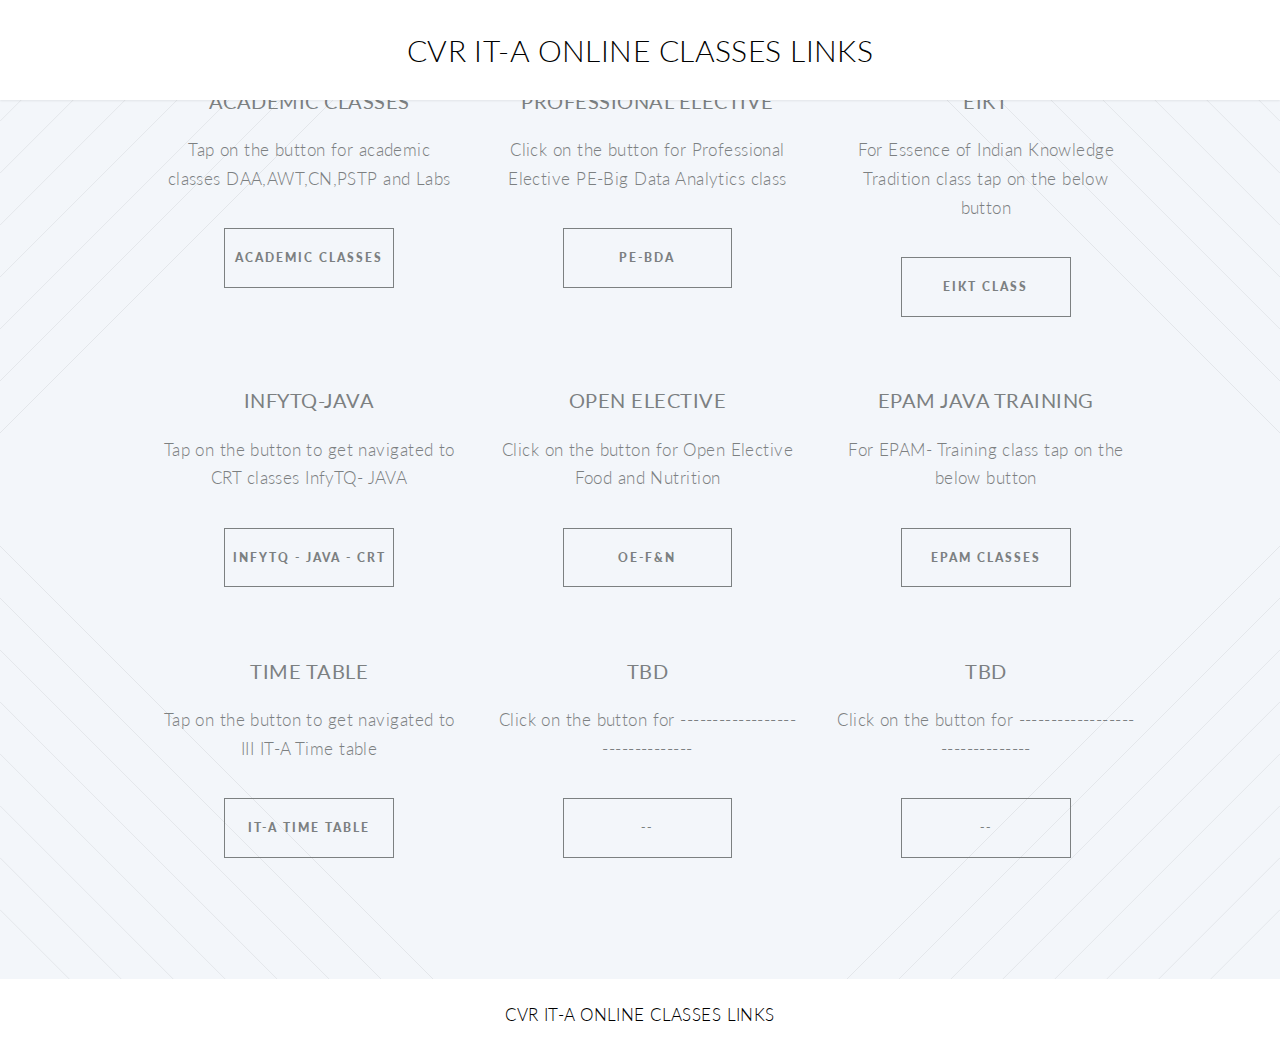
==== index.html @ 0355006e "Update index.html" ====
<!DOCTYPE HTML>

<html>
	<head>
		<title>Online Classes</title>
		<meta charset="utf-8" />
		<meta name="viewport" content="width=device-width, initial-scale=1, user-scalable=no" />

		<link rel="stylesheet" href="https://maxcdn.bootstrapcdn.com/bootstrap/3.4.1/css/bootstrap.min.css">
		<script src="https://ajax.googleapis.com/ajax/libs/jquery/3.5.1/jquery.min.js"></script>
		<script src="https://maxcdn.bootstrapcdn.com/bootstrap/3.4.1/js/bootstrap.min.js"></script>

		<link rel="stylesheet" href="assets/css/main.css" />
		<noscript><link rel="stylesheet" href="assets/css/noscript.css" /></noscript>
		
		<script>
			window.addEventListener('scroll', function(e) {

				if ( window.scrollY < 100){
					document.getElementById('topLogoDiv').style.display = "block";
					
				}
				else{
					document.getElementById('topLogoDiv').style.display = "none"; 
					document.getElementById('header').style.height = "7%";
					document.getElementById('nav').style.margin = "auto";
				}
			});

			window.onscroll = function() {myFunction()};

		</script>

				
	</head>

	<body class="index is-preload">

		<div id="page-wrapper">
				<!-- Header -->

				<header id="header">

					<div id = "topLogoDiv">
						<h1 id = "logoText">
							CVR IT-A Online Classes Links
						</h1><br>
					</div>

					
				</header>
			
			<article id="main">
				<section class="wrapper style1 container special">
							<div class="row">
								<div  class="col-4 col-12-narrower">

									<section>
										<header>
											<h3><b>Academic Classes</b></h3>
										</header>
										<p>Tap on the button for academic classes DAA,AWT,CN,PSTP and Labs</p>
										<footer>
											<ul class="buttons">
												<li><a href="https://cvrcoe.zoom.us/j/2025061884?pwd=MHcrSXVYTitvRGFOMjU0aEswb25KUT09" class="button small">Academic classes</a></li>
											</ul>
										</footer>
									</section>

								</div>
								<div class="col-4 col-12-narrower">

									<section>
										<header>
											<h3><b>Professional Elective</b></h3>
										</header>
										<p>Click on the button for Professional Elective PE-Big Data Analytics class</p>
										<footer>
											<ul class="buttons">
												<li><a href="https://cvrcoe.zoom.us/j/8318938514?pwd=dG1Va0QzcmlPeTBJR1c5ckl0V0Yxdz09" class="button small">PE-BDA</a></li>
											</ul>
										</footer>
									</section>

								</div>
								<div class="col-4 col-12-narrower">

									<section>
										<header>
											<h3><b>EIKT</b></h3>
										</header>
										<p>For Essence of Indian Knowledge Tradition class tap on the below button</p>
										<footer>
											<ul class="buttons">
												<li><a href="https://cvrcoe.zoom.us/j/2813742095?pwd=ZHhxNjRmR1RmcC8xeWd5M0V3YnlzUT09" class="button small">EIKT Class</a></li>
											</ul>
										</footer>
									</section>

								</div>
								
							</div>
						</section>

				
				<section class="wrapper style1 container special">
							<div class="row">
								<div  class="col-4 col-12-narrower">

									<section>
										<header>
											<h3><b>InfyTQ-JAVA</b></h3>
										</header>
										<p>Tap on the button to get navigated to CRT classes InfyTQ- JAVA</p>
										<footer>
											<ul class="buttons">
												<li><a href="https://cvrcoe.zoom.us/j/3711505559?pwd=Y1loOHNJM3VnOU1JTi9HNWJrT3p5dz09" class="button small">InfyTQ - JAVA - CRT</a></li>
											</ul>
										</footer>
									</section>

								</div>
								
								<div class="col-4 col-12-narrower">

									<section>
										<header>
											<h3><b>Open Elective</b></h3>
										</header>
										<p>Click on the button for Open Elective Food and Nutrition</p>
										<footer>
											<ul class="buttons">
												<li><a href="https://cvrcoe.zoom.us/j/4716859236?pwd=ZWl6MkxkK0QxYXV3VU4vOTdNMWg2Zz09" class="button small">OE-F&N</a></li>
											</ul>
										</footer>
									</section>

								</div>
								<div class="col-4 col-12-narrower">

									<section>
										<header>
											<h3><b>EPAM Java Training</b></h3>
										</header>
										<p>For EPAM- Training class tap on the below button</p>
										<footer>
											<ul class="buttons">
												<li><a href="https://cvrcoe.zoom.us/j/9335097230?pwd=WDk2dVlKSWFiU3FVN2lkTUcrOFNrdz09" class="button small">EPAM Classes</a></li>
											</ul>
										</footer>
									</section>

								</div>
							</div>
						</section>
				<section class="wrapper style1 container special">
							<div class="row">
								<div  class="col-4 col-12-narrower">

									<section>
										<header>
											<h3><b>Time Table</b></h3>
										</header>
										<p>Tap on the button to get navigated to III IT-A Time table</p>
										<footer>
											<ul class="buttons">
												<li><a href="https://docs.google.com/document/d/1zenio0KkKXt3XNzQtZemdK5pXwtOnFnYTEW6ZcNrNmY/edit?usp=sharing" class="button small">IT-A Time Table</a></li>
											</ul>
										</footer>
									</section>

								</div>
								
								<div class="col-4 col-12-narrower">

									<section>
										<header>
											<h3><b>TBD</b></h3>
										</header>
										<p>Click on the button for --------------------------------</p>
										<footer>
											<ul class="buttons">
												<li><a href="#" class="button small">--</a></li>
											</ul>
										</footer>
									</section>

								</div>
								<div class="col-4 col-12-narrower">

									<section>
										<header>
											<h3><b>TBD</b></h3>
										</header>
										<p>Click on the button for --------------------------------</p>
										<footer>
											<ul class="buttons">
												<li><a href="#" class="button small">--</a></li>
											</ul>
										</footer>
									</section>

								</div>
								
							</div>
						</section>
				
						
						

				</article>


		</div>

		<!-- Scripts -->
			<script src="assets/js/jquery.min.js"></script>
			<script src="assets/js/jquery.dropotron.min.js"></script>
			<script src="assets/js/jquery.scrolly.min.js"></script>
			<script src="assets/js/jquery.scrollgress.min.js"></script>
			<script src="assets/js/jquery.scrollex.min.js"></script>
			<script src="assets/js/browser.min.js"></script>
			<script src="assets/js/breakpoints.min.js"></script>
			<script src="assets/js/util.js"></script>
			<script src="assets/js/main.js"></script>

	</body>
</html>
---- assets/css/main.css ----
@import url("fontawesome-all.min.css");
@import url("https://fonts.googleapis.com/css?family=Lato:300,400,900");

/*
	Twenty by HTML5 UP
	html5up.net | @ajlkn
	Free for personal and commercial use under the CCA 3.0 license (html5up.net/license)
*/

html, body, div, span, applet, object,
iframe, h1, h2, h3, h4, h5, h6, p, blockquote,
pre, a, abbr, acronym, address, big, cite,
code, del, dfn, em, img, ins, kbd, q, s, samp,
small, strike, strong, sub, sup, tt, var, b,
u, i, center, dl, dt, dd, ol, ul, li, fieldset,
form, label, legend, table, caption, tbody,
tfoot, thead, tr, th, td, article, aside,
canvas, details, embed, figure, figcaption,
footer, header, hgroup, menu, nav, output, ruby,
section, summary, time, mark, audio, video {
	margin: 0;
	padding: 0;
	border: 0;
	font-size: 100%;
	font: inherit;
	vertical-align: baseline;}

article, aside, details, figcaption, figure,
footer, header, hgroup, menu, nav, section {
	display: block;}

body {
	line-height: 1;
}

ol, ul {
	list-style: none;
}

blockquote, q {
	quotes: none;
}

	blockquote:before, blockquote:after, q:before, q:after {
		content: '';
		content: none;
	}

table {
	border-collapse: collapse;
	border-spacing: 0;
}

body {
	-webkit-text-size-adjust: none;
}

mark {
	background-color: transparent;
	color: inherit;
}

input::-moz-focus-inner {
	border: 0;
	padding: 0;
}

input, select, textarea {
	-moz-appearance: none;
	-webkit-appearance: none;
	-ms-appearance: none;
	appearance: none;
}

/* Basic */

	html {
		box-sizing: border-box;
	}

	*, *:before, *:after {
		box-sizing: inherit;
	}

	body {
		background: #f3f6fa;
	}

		body.is-preload *, body.is-preload *:before, body.is-preload *:after {
			-moz-animation: none !important;
			-webkit-animation: none !important;
			-ms-animation: none !important;
			animation: none !important;
			-moz-transition: none !important;
			-webkit-transition: none !important;
			-ms-transition: none !important;
			transition: none !important;
		}

	body, input, select, textarea {
		color: #7c8081;
		font-family: 'Lato', sans-serif;
		font-size: 15pt;
		font-weight: 300;
		letter-spacing: 0.025em;
		line-height: 1.75em;
	}

	a {
		-moz-transition: color 0.2s ease-in-out, border-color 0.2s ease-in-out, background-color 0.2s ease-in-out;
		-webkit-transition: color 0.2s ease-in-out, border-color 0.2s ease-in-out, background-color 0.2s ease-in-out;
		-ms-transition: color 0.2s ease-in-out, border-color 0.2s ease-in-out, background-color 0.2s ease-in-out;
		transition: color 0.2s ease-in-out, border-color 0.2s ease-in-out, background-color 0.2s ease-in-out;
		color: #3fb1a3;
		text-decoration: none;
		border-bottom: dotted 1px;
	}
#none {
		-moz-transition: color 0.2s ease-in-out, border-color 0.2s ease-in-out, background-color 0.2s ease-in-out;
		-webkit-transition: color 0.2s ease-in-out, border-color 0.2s ease-in-out, background-color 0.2s ease-in-out;
		-ms-transition: color 0.2s ease-in-out, border-color 0.2s ease-in-out, background-color 0.2s ease-in-out;
		transition: color 0.2s ease-in-out, border-color 0.2s ease-in-out, background-color 0.2s ease-in-out;
		color: #9ACD32;
		text-decoration: none;
		border-bottom: none;
	}
		a:hover {
			border-bottom-color: transparent;
		}

	strong, b {
		font-weight: 400;
	}

	p, ul, ol, dl, table, blockquote {
		margin: 0 0 2em 0;
	}

	h1, h2, h3, h4, h5, h6 {
		color: inherit;
		font-weight: 300;
		line-height: 1.75em;
		margin-bottom: 1em;
		text-transform: uppercase;
	}

		h1 a, h2 a, h3 a, h4 a, h5 a, h6 a {
			color: inherit;
			text-decoration: none;
			border: 0;
		}

	h2 {
		font-size: 1.5em;
		letter-spacing: 0.1em;
	}

	h3 {
		font-size: 1.15em;
		letter-spacing: 0.025em;
	}

	sub {
		font-size: 0.8em;
		position: relative;
		top: 0.5em;
	}

	sup {
		font-size: 0.8em;
		position: relative;
		top: -0.5em;
	}

	hr {
		border-top: solid 1px rgba(124, 128, 129, 0.2);
		border: 0;
		margin-bottom: 1.5em;
	}

	blockquote {
		border-left: solid 0.5em rgba(124, 128, 129, 0.2);
		font-style: italic;
		padding: 1em 0 1em 2em;
	}

/* Container */

	.container {
		margin: 0 auto;
		max-width: 100%;
		width: 1400px;
	}

		.container.medium {
			width: 1050px;
		}

		@media screen and (max-width: 1680px) {

			.container {
				width: 1200px;
			}

				.container.medium {
					width: 900px;
				}

		}

		@media screen and (max-width: 1280px) {

			.container {
				width: 960px;
			}

				.container.medium {
					width: 735px;
				}

		}

		@media screen and (max-width: 980px) {

			.container {
				width: 95%;
			}

				.container.medium {
					width: 71.25%;
				}

		}

		@media screen and (max-width: 840px) {

			.container {
				width: 95%;
			}

				.container.medium {
					width: 95%;
				}

		}

		@media screen and (max-width: 736px) {

			.container {
				width: 100%;
			}

				.container.medium {
					width: 100%;
				}

		}

/* Row */

	.row {
		display: flex;
		flex-wrap: wrap;
		box-sizing: border-box;
		align-items: stretch;
	}

		.row > * {
			box-sizing: border-box;
		}

		.row.gtr-uniform > * > :last-child {
			margin-bottom: 0;
		}

		.row.aln-left {
			justify-content: flex-start;
		}

		.row.aln-center {
			justify-content: center;
		}

		.row.aln-right {
			justify-content: flex-end;
		}

		.row.aln-top {
			align-items: flex-start;
		}

		.row.aln-middle {
			align-items: center;
		}

		.row.aln-bottom {
			align-items: flex-end;
		}

		.row > .imp {
			order: -1;
		}

		.row > .col-1 {
			width: 8.33333%;
		}

		.row > .off-1 {
			margin-left: 8.33333%;
		}

		.row > .col-2 {
			width: 16.66667%;
		}

		.row > .off-2 {
			margin-left: 16.66667%;
		}

		.row > .col-3 {
			width: 25%;
		}

		.row > .off-3 {
			margin-left: 25%;
		}

		.row > .col-4 {
			width: 33.33333%;
		}

		.row > .off-4 {
			margin-left: 33.33333%;
		}

		.row > .col-5 {
			width: 41.66667%;
		}

		.row > .off-5 {
			margin-left: 41.66667%;
		}

		.row > .col-6 {
			width: 50%;
		}

		.row > .off-6 {
			margin-left: 50%;
		}

		.row > .col-7 {
			width: 58.33333%;
		}

		.row > .off-7 {
			margin-left: 58.33333%;
		}

		.row > .col-8 {
			width: 66.66667%;
		}

		.row > .off-8 {
			margin-left: 66.66667%;
		}

		.row > .col-9 {
			width: 75%;
		}

		.row > .off-9 {
			margin-left: 75%;
		}

		.row > .col-10 {
			width: 83.33333%;
		}

		.row > .off-10 {
			margin-left: 83.33333%;
		}

		.row > .col-11 {
			width: 91.66667%;
		}

		.row > .off-11 {
			margin-left: 91.66667%;
		}

		.row > .col-12 {
			width: 100%;
		}

		.row > .off-12 {
			margin-left: 100%;
		}

		.row.gtr-0 {
			margin-top: 0px;
			margin-left: 0px;
		}

			.row.gtr-0 > * {
				padding: 0px 0 0 0px;
			}

			.row.gtr-0.gtr-uniform {
				margin-top: 0px;
			}

				.row.gtr-0.gtr-uniform > * {
					padding-top: 0px;
				}

		.row.gtr-25 {
			margin-top: -12.5px;
			margin-left: -12.5px;
		}

			.row.gtr-25 > * {
				padding: 12.5px 0 0 12.5px;
			}

			.row.gtr-25.gtr-uniform {
				margin-top: -12.5px;
			}

				.row.gtr-25.gtr-uniform > * {
					padding-top: 12.5px;
				}

		.row.gtr-50 {
			margin-top: -25px;
			margin-left: -25px;
		}

			.row.gtr-50 > * {
				padding: 25px 0 0 25px;
			}

			.row.gtr-50.gtr-uniform {
				margin-top: -25px;
			}

				.row.gtr-50.gtr-uniform > * {
					padding-top: 25px;
				}

		.row {
			margin-top: -50px;
			margin-left: -50px;
		}

			.row > * {
				padding: 50px 0 0 50px;
			}

			.row.gtr-uniform {
				margin-top: -50px;
			}

				.row.gtr-uniform > * {
					padding-top: 50px;
				}

		.row.gtr-150 {
			margin-top: -75px;
			margin-left: -75px;
		}

			.row.gtr-150 > * {
				padding: 75px 0 0 75px;
			}

			.row.gtr-150.gtr-uniform {
				margin-top: -75px;
			}

				.row.gtr-150.gtr-uniform > * {
					padding-top: 75px;
				}

		.row.gtr-200 {
			margin-top: -100px;
			margin-left: -100px;
		}

			.row.gtr-200 > * {
				padding: 100px 0 0 100px;
			}

			.row.gtr-200.gtr-uniform {
				margin-top: -100px;
			}

				.row.gtr-200.gtr-uniform > * {
					padding-top: 100px;
				}

		@media screen and (max-width: 1680px) {

			.row {
				display: flex;
				flex-wrap: wrap;
				box-sizing: border-box;
				align-items: stretch;
			}

				.row > * {
					box-sizing: border-box;
				}

				.row.gtr-uniform > * > :last-child {
					margin-bottom: 0;
				}

				.row.aln-left {
					justify-content: flex-start;
				}

				.row.aln-center {
					justify-content: center;
				}

				.row.aln-right {
					justify-content: flex-end;
				}

				.row.aln-top {
					align-items: flex-start;
				}

				.row.aln-middle {
					align-items: center;
				}

				.row.aln-bottom {
					align-items: flex-end;
				}

				.row > .imp-wide {
					order: -1;
				}

				.row > .col-1-wide {
					width: 8.33333%;
				}

				.row > .off-1-wide {
					margin-left: 8.33333%;
				}

				.row > .col-2-wide {
					width: 16.66667%;
				}

				.row > .off-2-wide {
					margin-left: 16.66667%;
				}

				.row > .col-3-wide {
					width: 25%;
				}

				.row > .off-3-wide {
					margin-left: 25%;
				}

				.row > .col-4-wide {
					width: 33.33333%;
				}

				.row > .off-4-wide {
					margin-left: 33.33333%;
				}

				.row > .col-5-wide {
					width: 41.66667%;
				}

				.row > .off-5-wide {
					margin-left: 41.66667%;
				}

				.row > .col-6-wide {
					width: 50%;
				}

				.row > .off-6-wide {
					margin-left: 50%;
				}

				.row > .col-7-wide {
					width: 58.33333%;
				}

				.row > .off-7-wide {
					margin-left: 58.33333%;
				}

				.row > .col-8-wide {
					width: 66.66667%;
				}

				.row > .off-8-wide {
					margin-left: 66.66667%;
				}

				.row > .col-9-wide {
					width: 75%;
				}

				.row > .off-9-wide {
					margin-left: 75%;
				}

				.row > .col-10-wide {
					width: 83.33333%;
				}

				.row > .off-10-wide {
					margin-left: 83.33333%;
				}

				.row > .col-11-wide {
					width: 91.66667%;
				}

				.row > .off-11-wide {
					margin-left: 91.66667%;
				}

				.row > .col-12-wide {
					width: 100%;
				}

				.row > .off-12-wide {
					margin-left: 100%;
				}

				.row.gtr-0 {
					margin-top: 0px;
					margin-left: 0px;
				}

					.row.gtr-0 > * {
						padding: 0px 0 0 0px;
					}

					.row.gtr-0.gtr-uniform {
						margin-top: 0px;
					}

						.row.gtr-0.gtr-uniform > * {
							padding-top: 0px;
						}

				.row.gtr-25 {
					margin-top: -10px;
					margin-left: -10px;
				}

					.row.gtr-25 > * {
						padding: 10px 0 0 10px;
					}

					.row.gtr-25.gtr-uniform {
						margin-top: -10px;
					}

						.row.gtr-25.gtr-uniform > * {
							padding-top: 10px;
						}

				.row.gtr-50 {
					margin-top: -20px;
					margin-left: -20px;
				}

					.row.gtr-50 > * {
						padding: 20px 0 0 20px;
					}

					.row.gtr-50.gtr-uniform {
						margin-top: -20px;
					}

						.row.gtr-50.gtr-uniform > * {
							padding-top: 20px;
						}

				.row {
					margin-top: -40px;
					margin-left: -40px;
				}

					.row > * {
						padding: 40px 0 0 40px;
					}

					.row.gtr-uniform {
						margin-top: -40px;
					}

						.row.gtr-uniform > * {
							padding-top: 40px;
						}

				.row.gtr-150 {
					margin-top: -60px;
					margin-left: -60px;
				}

					.row.gtr-150 > * {
						padding: 60px 0 0 60px;
					}

					.row.gtr-150.gtr-uniform {
						margin-top: -60px;
					}

						.row.gtr-150.gtr-uniform > * {
							padding-top: 60px;
						}

				.row.gtr-200 {
					margin-top: -80px;
					margin-left: -80px;
				}

					.row.gtr-200 > * {
						padding: 80px 0 0 80px;
					}

					.row.gtr-200.gtr-uniform {
						margin-top: -80px;
					}

						.row.gtr-200.gtr-uniform > * {
							padding-top: 80px;
						}

		}

		@media screen and (max-width: 1280px) {

			.row {
				display: flex;
				flex-wrap: wrap;
				box-sizing: border-box;
				align-items: stretch;
			}

				.row > * {
					box-sizing: border-box;
				}

				.row.gtr-uniform > * > :last-child {
					margin-bottom: 0;
				}

				.row.aln-left {
					justify-content: flex-start;
				}

				.row.aln-center {
					justify-content: center;
				}

				.row.aln-right {
					justify-content: flex-end;
				}

				.row.aln-top {
					align-items: flex-start;
				}

				.row.aln-middle {
					align-items: center;
				}

				.row.aln-bottom {
					align-items: flex-end;
				}

				.row > .imp-normal {
					order: -1;
				}

				.row > .col-1-normal {
					width: 8.33333%;
				}

				.row > .off-1-normal {
					margin-left: 8.33333%;
				}

				.row > .col-2-normal {
					width: 16.66667%;
				}

				.row > .off-2-normal {
					margin-left: 16.66667%;
				}

				.row > .col-3-normal {
					width: 25%;
				}

				.row > .off-3-normal {
					margin-left: 25%;
				}

				.row > .col-4-normal {
					width: 33.33333%;
				}

				.row > .off-4-normal {
					margin-left: 33.33333%;
				}

				.row > .col-5-normal {
					width: 41.66667%;
				}

				.row > .off-5-normal {
					margin-left: 41.66667%;
				}

				.row > .col-6-normal {
					width: 50%;
				}

				.row > .off-6-normal {
					margin-left: 50%;
				}

				.row > .col-7-normal {
					width: 58.33333%;
				}

				.row > .off-7-normal {
					margin-left: 58.33333%;
				}

				.row > .col-8-normal {
					width: 66.66667%;
				}

				.row > .off-8-normal {
					margin-left: 66.66667%;
				}

				.row > .col-9-normal {
					width: 75%;
				}

				.row > .off-9-normal {
					margin-left: 75%;
				}

				.row > .col-10-normal {
					width: 83.33333%;
				}

				.row > .off-10-normal {
					margin-left: 83.33333%;
				}

				.row > .col-11-normal {
					width: 91.66667%;
				}

				.row > .off-11-normal {
					margin-left: 91.66667%;
				}

				.row > .col-12-normal {
					width: 100%;
				}

				.row > .off-12-normal {
					margin-left: 100%;
				}

				.row.gtr-0 {
					margin-top: 0px;
					margin-left: 0px;
				}

					.row.gtr-0 > * {
						padding: 0px 0 0 0px;
					}

					.row.gtr-0.gtr-uniform {
						margin-top: 0px;
					}

						.row.gtr-0.gtr-uniform > * {
							padding-top: 0px;
						}

				.row.gtr-25 {
					margin-top: -10px;
					margin-left: -10px;
				}

					.row.gtr-25 > * {
						padding: 10px 0 0 10px;
					}

					.row.gtr-25.gtr-uniform {
						margin-top: -10px;
					}

						.row.gtr-25.gtr-uniform > * {
							padding-top: 10px;
						}

				.row.gtr-50 {
					margin-top: -20px;
					margin-left: -20px;
				}

					.row.gtr-50 > * {
						padding: 20px 0 0 20px;
					}

					.row.gtr-50.gtr-uniform {
						margin-top: -20px;
					}

						.row.gtr-50.gtr-uniform > * {
							padding-top: 20px;
						}

				.row {
					margin-top: -40px;
					margin-left: -40px;
				}

					.row > * {
						padding: 40px 0 0 40px;
					}

					.row.gtr-uniform {
						margin-top: -40px;
					}

						.row.gtr-uniform > * {
							padding-top: 40px;
						}

				.row.gtr-150 {
					margin-top: -60px;
					margin-left: -60px;
				}

					.row.gtr-150 > * {
						padding: 60px 0 0 60px;
					}

					.row.gtr-150.gtr-uniform {
						margin-top: -60px;
					}

						.row.gtr-150.gtr-uniform > * {
							padding-top: 60px;
						}

				.row.gtr-200 {
					margin-top: -80px;
					margin-left: -80px;
				}

					.row.gtr-200 > * {
						padding: 80px 0 0 80px;
					}

					.row.gtr-200.gtr-uniform {
						margin-top: -80px;
					}

						.row.gtr-200.gtr-uniform > * {
							padding-top: 80px;
						}

		}

		@media screen and (max-width: 980px) {

			.row {
				display: flex;
				flex-wrap: wrap;
				box-sizing: border-box;
				align-items: stretch;
			}

				.row > * {
					box-sizing: border-box;
				}

				.row.gtr-uniform > * > :last-child {
					margin-bottom: 0;
				}

				.row.aln-left {
					justify-content: flex-start;
				}

				.row.aln-center {
					justify-content: center;
				}

				.row.aln-right {
					justify-content: flex-end;
				}

				.row.aln-top {
					align-items: flex-start;
				}

				.row.aln-middle {
					align-items: center;
				}

				.row.aln-bottom {
					align-items: flex-end;
				}

				.row > .imp-narrow {
					order: -1;
				}

				.row > .col-1-narrow {
					width: 8.33333%;
				}

				.row > .off-1-narrow {
					margin-left: 8.33333%;
				}

				.row > .col-2-narrow {
					width: 16.66667%;
				}

				.row > .off-2-narrow {
					margin-left: 16.66667%;
				}

				.row > .col-3-narrow {
					width: 25%;
				}

				.row > .off-3-narrow {
					margin-left: 25%;
				}

				.row > .col-4-narrow {
					width: 33.33333%;
				}

				.row > .off-4-narrow {
					margin-left: 33.33333%;
				}

				.row > .col-5-narrow {
					width: 41.66667%;
				}

				.row > .off-5-narrow {
					margin-left: 41.66667%;
				}

				.row > .col-6-narrow {
					width: 50%;
				}

				.row > .off-6-narrow {
					margin-left: 50%;
				}

				.row > .col-7-narrow {
					width: 58.33333%;
				}

				.row > .off-7-narrow {
					margin-left: 58.33333%;
				}

				.row > .col-8-narrow {
					width: 66.66667%;
				}

				.row > .off-8-narrow {
					margin-left: 66.66667%;
				}

				.row > .col-9-narrow {
					width: 75%;
				}

				.row > .off-9-narrow {
					margin-left: 75%;
				}

				.row > .col-10-narrow {
					width: 83.33333%;
				}

				.row > .off-10-narrow {
					margin-left: 83.33333%;
				}

				.row > .col-11-narrow {
					width: 91.66667%;
				}

				.row > .off-11-narrow {
					margin-left: 91.66667%;
				}

				.row > .col-12-narrow {
					width: 100%;
				}

				.row > .off-12-narrow {
					margin-left: 100%;
				}

				.row.gtr-0 {
					margin-top: 0px;
					margin-left: 0px;
				}

					.row.gtr-0 > * {
						padding: 0px 0 0 0px;
					}

					.row.gtr-0.gtr-uniform {
						margin-top: 0px;
					}

						.row.gtr-0.gtr-uniform > * {
							padding-top: 0px;
						}

				.row.gtr-25 {
					margin-top: -7.5px;
					margin-left: -7.5px;
				}

					.row.gtr-25 > * {
						padding: 7.5px 0 0 7.5px;
					}

					.row.gtr-25.gtr-uniform {
						margin-top: -7.5px;
					}

						.row.gtr-25.gtr-uniform > * {
							padding-top: 7.5px;
						}

				.row.gtr-50 {
					margin-top: -15px;
					margin-left: -15px;
				}

					.row.gtr-50 > * {
						padding: 15px 0 0 15px;
					}

					.row.gtr-50.gtr-uniform {
						margin-top: -15px;
					}

						.row.gtr-50.gtr-uniform > * {
							padding-top: 15px;
						}

				.row {
					margin-top: -30px;
					margin-left: -30px;
				}

					.row > * {
						padding: 30px 0 0 30px;
					}

					.row.gtr-uniform {
						margin-top: -30px;
					}

						.row.gtr-uniform > * {
							padding-top: 30px;
						}

				.row.gtr-150 {
					margin-top: -45px;
					margin-left: -45px;
				}

					.row.gtr-150 > * {
						padding: 45px 0 0 45px;
					}

					.row.gtr-150.gtr-uniform {
						margin-top: -45px;
					}

						.row.gtr-150.gtr-uniform > * {
							padding-top: 45px;
						}

				.row.gtr-200 {
					margin-top: -60px;
					margin-left: -60px;
				}

					.row.gtr-200 > * {
						padding: 60px 0 0 60px;
					}

					.row.gtr-200.gtr-uniform {
						margin-top: -60px;
					}

						.row.gtr-200.gtr-uniform > * {
							padding-top: 60px;
						}

		}

		@media screen and (max-width: 840px) {

			.row {
				display: flex;
				flex-wrap: wrap;
				box-sizing: border-box;
				align-items: stretch;
			}

				.row > * {
					box-sizing: border-box;
				}

				.row.gtr-uniform > * > :last-child {
					margin-bottom: 0;
				}

				.row.aln-left {
					justify-content: flex-start;
				}

				.row.aln-center {
					justify-content: center;
				}

				.row.aln-right {
					justify-content: flex-end;
				}

				.row.aln-top {
					align-items: flex-start;
				}

				.row.aln-middle {
					align-items: center;
				}

				.row.aln-bottom {
					align-items: flex-end;
				}

				.row > .imp-narrower {
					order: -1;
				}

				.row > .col-1-narrower {
					width: 8.33333%;
				}

				.row > .off-1-narrower {
					margin-left: 8.33333%;
				}

				.row > .col-2-narrower {
					width: 16.66667%;
				}

				.row > .off-2-narrower {
					margin-left: 16.66667%;
				}

				.row > .col-3-narrower {
					width: 25%;
				}

				.row > .off-3-narrower {
					margin-left: 25%;
				}

				.row > .col-4-narrower {
					width: 33.33333%;
				}

				.row > .off-4-narrower {
					margin-left: 33.33333%;
				}

				.row > .col-5-narrower {
					width: 41.66667%;
				}

				.row > .off-5-narrower {
					margin-left: 41.66667%;
				}

				.row > .col-6-narrower {
					width: 50%;
				}

				.row > .off-6-narrower {
					margin-left: 50%;
				}

				.row > .col-7-narrower {
					width: 58.33333%;
				}

				.row > .off-7-narrower {
					margin-left: 58.33333%;
				}

				.row > .col-8-narrower {
					width: 66.66667%;
				}

				.row > .off-8-narrower {
					margin-left: 66.66667%;
				}

				.row > .col-9-narrower {
					width: 75%;
				}

				.row > .off-9-narrower {
					margin-left: 75%;
				}

				.row > .col-10-narrower {
					width: 83.33333%;
				}

				.row > .off-10-narrower {
					margin-left: 83.33333%;
				}

				.row > .col-11-narrower {
					width: 91.66667%;
				}

				.row > .off-11-narrower {
					margin-left: 91.66667%;
				}

				.row > .col-12-narrower {
					width: 100%;
				}

				.row > .off-12-narrower {
					margin-left: 100%;
				}

				.row.gtr-0 {
					margin-top: 0px;
					margin-left: 0px;
				}

					.row.gtr-0 > * {
						padding: 0px 0 0 0px;
					}

					.row.gtr-0.gtr-uniform {
						margin-top: 0px;
					}

						.row.gtr-0.gtr-uniform > * {
							padding-top: 0px;
						}

				.row.gtr-25 {
					margin-top: -7.5px;
					margin-left: -7.5px;
				}

					.row.gtr-25 > * {
						padding: 7.5px 0 0 7.5px;
					}

					.row.gtr-25.gtr-uniform {
						margin-top: -7.5px;
					}

						.row.gtr-25.gtr-uniform > * {
							padding-top: 7.5px;
						}

				.row.gtr-50 {
					margin-top: -15px;
					margin-left: -15px;
				}

					.row.gtr-50 > * {
						padding: 15px 0 0 15px;
					}

					.row.gtr-50.gtr-uniform {
						margin-top: -15px;
					}

						.row.gtr-50.gtr-uniform > * {
							padding-top: 15px;
						}

				.row {
					margin-top: -30px;
					margin-left: -30px;
				}

					.row > * {
						padding: 30px 0 0 30px;
					}

					.row.gtr-uniform {
						margin-top: -30px;
					}

						.row.gtr-uniform > * {
							padding-top: 30px;
						}

				.row.gtr-150 {
					margin-top: -45px;
					margin-left: -45px;
				}

					.row.gtr-150 > * {
						padding: 45px 0 0 45px;
					}

					.row.gtr-150.gtr-uniform {
						margin-top: -45px;
					}

						.row.gtr-150.gtr-uniform > * {
							padding-top: 45px;
						}

				.row.gtr-200 {
					margin-top: -60px;
					margin-left: -60px;
				}

					.row.gtr-200 > * {
						padding: 60px 0 0 60px;
					}

					.row.gtr-200.gtr-uniform {
						margin-top: -60px;
					}

						.row.gtr-200.gtr-uniform > * {
							padding-top: 60px;
						}

		}

		@media screen and (max-width: 736px) {

			.row {
				display: flex;
				flex-wrap: wrap;
				box-sizing: border-box;
				align-items: stretch;
			}

				.row > * {
					box-sizing: border-box;
				}

				.row.gtr-uniform > * > :last-child {
					margin-bottom: 0;
				}

				.row.aln-left {
					justify-content: flex-start;
				}

				.row.aln-center {
					justify-content: center;
				}

				.row.aln-right {
					justify-content: flex-end;
				}

				.row.aln-top {
					align-items: flex-start;
				}

				.row.aln-middle {
					align-items: center;
				}

				.row.aln-bottom {
					align-items: flex-end;
				}

				.row > .imp-mobile {
					order: -1;
				}

				.row > .col-1-mobile {
					width: 8.33333%;
				}

				.row > .off-1-mobile {
					margin-left: 8.33333%;
				}

				.row > .col-2-mobile {
					width: 16.66667%;
				}

				.row > .off-2-mobile {
					margin-left: 16.66667%;
				}

				.row > .col-3-mobile {
					width: 25%;
				}

				.row > .off-3-mobile {
					margin-left: 25%;
				}

				.row > .col-4-mobile {
					width: 33.33333%;
				}

				.row > .off-4-mobile {
					margin-left: 33.33333%;
				}

				.row > .col-5-mobile {
					width: 41.66667%;
				}

				.row > .off-5-mobile {
					margin-left: 41.66667%;
				}

				.row > .col-6-mobile {
					width: 50%;
				}

				.row > .off-6-mobile {
					margin-left: 50%;
				}

				.row > .col-7-mobile {
					width: 58.33333%;
				}

				.row > .off-7-mobile {
					margin-left: 58.33333%;
				}

				.row > .col-8-mobile {
					width: 66.66667%;
				}

				.row > .off-8-mobile {
					margin-left: 66.66667%;
				}

				.row > .col-9-mobile {
					width: 75%;
				}

				.row > .off-9-mobile {
					margin-left: 75%;
				}

				.row > .col-10-mobile {
					width: 83.33333%;
				}

				.row > .off-10-mobile {
					margin-left: 83.33333%;
				}

				.row > .col-11-mobile {
					width: 91.66667%;
				}

				.row > .off-11-mobile {
					margin-left: 91.66667%;
				}

				.row > .col-12-mobile {
					width: 100%;
				}

				.row > .off-12-mobile {
					margin-left: 100%;
				}

				.row.gtr-0 {
					margin-top: 0px;
					margin-left: 0px;
				}

					.row.gtr-0 > * {
						padding: 0px 0 0 0px;
					}

					.row.gtr-0.gtr-uniform {
						margin-top: 0px;
					}

						.row.gtr-0.gtr-uniform > * {
							padding-top: 0px;
						}

				.row.gtr-25 {
					margin-top: -7.5px;
					margin-left: -7.5px;
				}

					.row.gtr-25 > * {
						padding: 7.5px 0 0 7.5px;
					}

					.row.gtr-25.gtr-uniform {
						margin-top: -7.5px;
					}

						.row.gtr-25.gtr-uniform > * {
							padding-top: 7.5px;
						}

				.row.gtr-50 {
					margin-top: -15px;
					margin-left: -15px;
				}

					.row.gtr-50 > * {
						padding: 15px 0 0 15px;
					}

					.row.gtr-50.gtr-uniform {
						margin-top: -15px;
					}

						.row.gtr-50.gtr-uniform > * {
							padding-top: 15px;
						}

				.row {
					margin-top: -30px;
					margin-left: -30px;
				}

					.row > * {
						padding: 30px 0 0 30px;
					}

					.row.gtr-uniform {
						margin-top: -30px;
					}

						.row.gtr-uniform > * {
							padding-top: 30px;
						}

				.row.gtr-150 {
					margin-top: -45px;
					margin-left: -45px;
				}

					.row.gtr-150 > * {
						padding: 45px 0 0 45px;
					}

					.row.gtr-150.gtr-uniform {
						margin-top: -45px;
					}

						.row.gtr-150.gtr-uniform > * {
							padding-top: 45px;
						}

				.row.gtr-200 {
					margin-top: -60px;
					margin-left: -60px;
				}

					.row.gtr-200 > * {
						padding: 60px 0 0 60px;
					}

					.row.gtr-200.gtr-uniform {
						margin-top: -60px;
					}

						.row.gtr-200.gtr-uniform > * {
							padding-top: 60px;
						}

		}

/* Section/Article */

	section.special, article.special {
		text-align: center;
	}

	header.major {
		padding-bottom: 2em;
	}

	header.special {
		margin-bottom: 5em;
		padding-top: 7em;
		position: relative;
		text-align: center;
	}

		header.special:before, header.special:after {
			border-bottom: solid 1.5px;
			border-top: solid 1.5px;
			content: '';
			height: 7px;
			opacity: 0.1;
			position: absolute;
			top: 1.75em;
			width: 43%;
		}

		header.special:before {
			left: 0;
		}

		header.special:after {
			right: 0;
		}

		header.special h2 {
			margin-bottom: 0;
		}

		header.special h2 + p {
			margin-bottom: 0;
			padding-top: 1.5em;
		}

		header.special .icon {
			cursor: default;
			height: 7em;
			left: 0;
			position: absolute;
			text-align: center;
			top: 1em;
			width: 100%;
		}

			header.special .icon:before {
				font-size: 3.5em;
				opacity: 0.35;
			}

	footer > :last-child {
		margin-bottom: 0;
	}

	footer.major {
		padding-top: 3em;
	}

/* Form */

	input[type="text"],
	input[type="password"],
	input[type="email"],
	textarea {
		-moz-transition: background-color 0.2s ease-in-out, border-color 0.2s ease-in-out;
		-webkit-transition: background-color 0.2s ease-in-out, border-color 0.2s ease-in-out;
		-ms-transition: background-color 0.2s ease-in-out, border-color 0.2s ease-in-out;
		transition: background-color 0.2s ease-in-out, border-color 0.2s ease-in-out;
		-moz-appearance: none;
		-webkit-appearance: none;
		-ms-appearance: none;
		appearance: none;
		background: none;
		border: solid 1px rgba(124, 128, 129, 0.2);
		border-radius: 0;
		color: inherit;
		display: block;
		padding: 0.75em;
		text-decoration: none;
		width: 100%;
		outline: 0;
	}

		input[type="text"]:focus,
		input[type="password"]:focus,
		input[type="email"]:focus,
		textarea:focus {
			border-color: #83d3c9;
		}

	input[type="text"],
	input[type="password"],
	input[type="email"] {
		line-height: 1em;
	}

	::-webkit-input-placeholder {
		color: inherit;
		opacity: 0.5;
		position: relative;
		top: 3px;
	}

	:-moz-placeholder {
		color: inherit;
		opacity: 0.5;
	}

	::-moz-placeholder {
		color: inherit;
		opacity: 0.5;
	}

	:-ms-input-placeholder {
		color: inherit;
		opacity: 0.5;
	}

/* Image */

	.image {
		border: 0;
		position: relative;
	}

		.image:before {
			background: url("images/overlay.png");
			content: '';
			height: 100%;
			left: 0;
			position: absolute;
			top: 0;
			width: 100%;
		}

		.image.fit {
			display: block;
		}

			.image.fit img {
				display: block;
				width: 100%;
			}

		.image.featured {
			display: block;
			margin: 0 0 2em 0;
		}

			.image.featured img {
				display: block;
				width: 100%;
			}

/* Icon */

	.icon {
		text-decoration: none;
		position: relative;
	}

		.icon:before {
			-moz-osx-font-smoothing: grayscale;
			-webkit-font-smoothing: antialiased;
			display: inline-block;
			font-style: normal;
			font-variant: normal;
			text-rendering: auto;
			line-height: 1;
			text-transform: none !important;
			font-family: 'Font Awesome 5 Free';
			font-weight: 400;
		}

		.icon.solid:before {
			font-weight: 900;
		}

		.icon:before {
			line-height: inherit;
		}

		.icon.brands:before {
			font-family: 'Font Awesome 5 Brands';
		}

		.icon.circle {
			-moz-transition: all 0.2s ease-in-out;
			-webkit-transition: all 0.2s ease-in-out;
			-ms-transition: all 0.2s ease-in-out;
			transition: all 0.2s ease-in-out;
			border: 0;
			border-radius: 100%;
			display: inline-block;
			font-size: 1.8em;
			height: 2.8em;
			left: 0;
			line-height: 2.8em;
			text-align: center;
			text-decoration: none;
			top: 0;
			width: 2.8em;
		}

			.icon.circle:hover {
				top: -0.2em;
			}

			.icon.circle.fa-twitter {
				background: #70aecd;
				color: #fff;
			}

				.icon.circle.fa-twitter:hover {
					background: #7fb7d2;
				}

			.icon.circle.fa-facebook-f {
				background: #7490c3;
				color: #fff;
			}

				.icon.circle.fa-facebook-f:hover {
					background: #829bc9;
				}

			.icon.circle.fa-google-plus-g {
				background: #db6b67;
				color: #fff;
			}

				.icon.circle.fa-google-plus-g:hover {
					background: #df7b77;
				}

			.icon.circle.fa-github {
				background: #dcad8b;
				color: #fff;
			}

				.icon.circle.fa-github:hover {
					background: #e1b89b;
				}
			.icon.circle.fa-linkedin-in {
				background: #dcad8b;
				color: #fff;
			}

				.icon.circle.fa-linkedin-in:hover {
					background: #e1b89b;
				}

			.icon.circle.fa-dribbble {
				background: #da83ae;
				color: #fff;
			}

				.icon.circle.fa-dribbble:hover {
					background: #df93b8;
				}

		.icon.featured {
			cursor: default;
			display: block;
			margin: 0 0 1.5em 0;
			opacity: 0.35;
			text-align: center;
		}

			.icon.featured:before {
				font-size: 5em;
				line-height: 1em;
			}

		.icon > .label {
			display: none;
		}

/* List */

	ol {
		list-style: decimal;
		padding-left: 1.25em;
	}

		ol li {
			padding-left: 0.25em;
		}

	ul {
		list-style: disc;
		padding-left: 1em;
	}

		ul li {
			padding-left: 0.5em;
		}

/* Icons */

	ul.icons {
		list-style: none;
		padding-left: 0;
		cursor: default;
	}

		ul.icons li {
			display: inline-block;
			line-height: 1em;
			padding-left: 0.5em;
		}

			ul.icons li:first-child {
				padding-left: 0;
			}

/* Featured Icons */

	ul.featured-icons {
		cursor: default;
		margin: -0.75em 0 0 0;
		opacity: 0.35;
		overflow: hidden;
		position: relative;
		list-style: none;
		padding-left: 0;
	}

		ul.featured-icons li {
			display: block;
			float: left;
			text-align: center;
			width: 50%;
			padding-left: 0;
			margin-bottom: 1em;
		}

			ul.featured-icons li .icon {
				display: inline-block;
				font-size: 5.5em;
				height: 1em;
				line-height: 1.5em;
				width: 1em;
			}

/* Buttons */

	ul.buttons {
		cursor: default;
		list-style: none;
		padding-left: 0;
	}

		ul.buttons:last-child {
			margin-bottom: 0;
		}

		ul.buttons li {
			display: inline-block;
			padding: 0 0 0 1.5em;
		}

			ul.buttons li:first-child {
				padding: 0;
			}

		ul.buttons.stacked li {
			display: block;
			padding: 1.5em 0 0 0;
		}

			ul.buttons.stacked li:first-child {
				padding: 0;
			}

/* Table */

	table {
		width: 100%;
	}

		table.default {
			width: 100%;
		}

			table.default tbody tr {
				border-bottom: solid 1px rgba(124, 128, 129, 0.2);
			}

			table.default td {
				padding: 0.5em 1em 0.5em 1em;
			}

			table.default th {
				font-weight: 400;
				padding: 0.5em 1em 0.5em 1em;
				text-align: left;
			}

			table.default thead {
				background: #7c8081;
				color: #fff;
			}

/* Button */

	input[type="button"],
	input[type="submit"],
	input[type="reset"],
	button,
	.button {
		-moz-appearance: none;
		-webkit-appearance: none;
		-ms-appearance: none;
		appearance: none;
		-moz-transition: color 0.2s ease-in-out, border-color 0.2s ease-in-out, background-color 0.2s ease-in-out;
		-webkit-transition: color 0.2s ease-in-out, border-color 0.2s ease-in-out, background-color 0.2s ease-in-out;
		-ms-transition: color 0.2s ease-in-out, border-color 0.2s ease-in-out, background-color 0.2s ease-in-out;
		transition: color 0.2s ease-in-out, border-color 0.2s ease-in-out, background-color 0.2s ease-in-out;
		background: none;
		border: solid 1px;
		border-radius: 0;
		color: inherit;
		cursor: pointer;
		display: inline-block;
		font-size: 0.8em;
		font-weight: 900;
		letter-spacing: 2px;
		min-width: 18em;
		padding: 0 0.75em;
		line-height: 3.75em;
		text-align: center;
		text-decoration: none;
		text-transform: uppercase;
	}

		input[type="button"]:hover,
		input[type="submit"]:hover,
		input[type="reset"]:hover,
		button:hover,
		.button:hover {
			background: rgba(188, 202, 206, 0.15);
			border-color: inherit;
		}

		input[type="button"].primary,
		input[type="submit"].primary,
		input[type="reset"].primary,
		button.primary,
		.button.primary {
			background: #83d3c9;
			border-color: #83d3c9;
			color: #fff !important;
		}

			input[type="button"].primary:hover,
			input[type="submit"].primary:hover,
			input[type="reset"].primary:hover,
			button.primary:hover,
			.button.primary:hover {
				background: #96dad1 !important;
				border-color: #96dad1 !important;
			}

		input[type="button"].fit,
		input[type="submit"].fit,
		input[type="reset"].fit,
		button.fit,
		.button.fit {
			width: 100%;
		}

		input[type="button"].small,
		input[type="submit"].small,
		input[type="reset"].small,
		button.small,
		.button.small {
			font-size: 0.7em;
			min-width: 14em;
			padding: 0.5em 0;
		}

/* Wrapper */

	.wrapper {
		margin-bottom: 5em;
		padding: 5em;
	}

		.wrapper.style1 {
			padding: 0;
		}

		.wrapper.style2 {
			background-color: #83d3c9;
			background-image: url("images/light-bl.svg"), url("images/light-br.svg");
			background-position: bottom left, bottom right;
			background-repeat: no-repeat, no-repeat;
			background-size: 25em, 25em;
			color: #fff;
		}

			.wrapper.style2 input[type="button"]:hover,
			.wrapper.style2 input[type="submit"]:hover,
			.wrapper.style2 input[type="reset"]:hover,
			.wrapper.style2 button:hover,
			.wrapper.style2 .button:hover {
				background: rgba(255, 255, 255, 0.15) !important;
			}

			.wrapper.style2 input[type="button"].primary,
			.wrapper.style2 input[type="submit"].primary,
			.wrapper.style2 input[type="reset"].primary,
			.wrapper.style2 button.primary,
			.wrapper.style2 .button.primary {
				background: #fff;
				border-color: #fff;
				color: #83d3c9 !important;
			}

				.wrapper.style2 input[type="button"].primary:hover,
				.wrapper.style2 input[type="submit"].primary:hover,
				.wrapper.style2 input[type="reset"].primary:hover,
				.wrapper.style2 button.primary:hover,
				.wrapper.style2 .button.primary:hover {
					border-color: inherit !important;
					color: #fff !important;
				}

		.wrapper.style3 {
			background: #fff;
			color: inherit;
		}

		.wrapper.style4 {
			background: #fff;
			color: inherit;
			padding: 4em;
		}

/* Header */

	@-moz-keyframes reveal-header {
		0% {
			top: -5em;
		}

		100% {
			top: 0;
		}
	}

	@-webkit-keyframes reveal-header {
		0% {
			top: -5em;
		}

		100% {
			top: 0;
		}
	}

	@-ms-keyframes reveal-header {
		0% {
			top: -5em;
		}

		100% {
			top: 0;
		}
	}

	@keyframes reveal-header {
		0% {
			top: -5em;
		}

		100% {
			top: 0;
		}
	}

	#header {
		background: #fff;
		box-shadow: 0 1px 2px 0 rgba(0, 0, 0, 0.075);
		color: inherit;
		cursor: default;
		font-size: 0.8em;
		left: 0;
		padding: 1em 1.5em;
		position: fixed;
		top: 0;
		
		width: 100%;
		z-index: 10000;
	}

		#header h1 {
			font-weight: 900;
			margin: 0;
		}

			#header h1 span {
				font-weight: 300;
			}

		#header nav {
			letter-spacing: 0.075em;
			position: absolute;
			right: 1.5em;
			text-transform: uppercase;
			top: 0.75em;
		}

			#header nav ul {
				list-style: none;
				padding-left: 0;
			}

				#header nav ul li {
					display: inline-block;
					margin-left: 1.5em;
					padding-left: 0;
				}

					#header nav ul li > ul {
						display: none;
					}

					#header nav ul li a {
						border: solid 1px transparent;
						color: inherit;
						display: inline-block;
						line-height: 1em;
						padding: 0.6em 0.75em;
						text-decoration: none;
					}

					#header nav ul li input[type="button"],
					#header nav ul li input[type="submit"],
					#header nav ul li input[type="reset"],
					#header nav ul li button,
					#header nav ul li .button {
						font-size: 1em;
						min-width: 0;
						width: auto;
					}

					#header nav ul li.submenu > a {
						text-decoration: none;
					}

						#header nav ul li.submenu > a:before {
							-moz-osx-font-smoothing: grayscale;
							-webkit-font-smoothing: antialiased;
							display: inline-block;
							font-style: normal;
							font-variant: normal;
							text-rendering: auto;
							text
							line-height: 1;
							text-transform: none !important;
							font-family: 'Font Awesome 5 Free';
							font-weight: 900;
						}

						#header nav ul li.submenu > a:before {
							content: '\f107';
							margin-right: 0.65em;
						}

					#header nav ul li.active > a, #header nav ul li:hover > a {
						-moz-transition: all 0.2s ease-in-out;
						-webkit-transition: all 0.2s ease-in-out;
						-ms-transition: all 0.2s ease-in-out;
						transition: all 0.2s ease-in-out;
						background: rgba(188, 202, 206, 0.15);
					}

					#header nav ul li.current > a {
						font-weight: 900;
					}

		#header.reveal {
			-moz-animation: reveal-header 0.5s;
			-webkit-animation: reveal-header 0.5s;
			-ms-animation: reveal-header 0.5s;
			animation: reveal-header 0.5s;
		}

		#header.alt {
			-moz-animation: none;
			-webkit-animation: none;
			-ms-animation: none;
			animation: none;
			background: transparent;
			box-shadow: none;
			color: #fff;
			padding: 2em 2.5em;
			position: absolute;
		}

			#header.alt nav {
				right: 2.5em;
				top: 1.75em;
			}

				#header.alt nav ul li.active > a, #header.alt nav ul li:hover > a {
					border: solid 1px;
				}

/* Dropotron */

	.dropotron {
		list-style: none;
		padding-left: 0;
		background: #fff;
		box-shadow: 0 1px 2px 0 rgba(0, 0, 0, 0.075);
		line-height: 2.25em;
		min-width: 13em;
		padding: 1em 0;
		text-transform: uppercase;
		margin-top: calc(-1em + 1px);
	}

		.dropotron.level-0 {
			font-size: 0.7em;
			font-weight: 400;
			margin-top: 1.5em;
		}

			.dropotron.level-0:before {
				border-bottom: solid 0.5em #fff;
				border-left: solid 0.5em transparent;
				border-right: solid 0.5em transparent;
				content: '';
				left: 0.75em;
				position: absolute;
				top: -0.45em;
			}

		.dropotron > li {
			border-top: solid 1px rgba(124, 128, 129, 0.2);
			padding-left: 0;
		}

			.dropotron > li > a {
				-moz-transition: none;
				-webkit-transition: none;
				-ms-transition: none;
				transition: none;
				color: inherit;
				text-decoration: none;
				padding: 0 1em;
				border: 0;
			}

			.dropotron > li:hover > a {
				background: #83d3c9;
				color: #fff;
			}

			.dropotron > li:first-child {
				border-top: 0;
			}

/* Banner */

	@-moz-keyframes reveal-banner {
		0% {
			opacity: 0;
		}

		100% {
			opacity: 1;
		}
	}

	@-webkit-keyframes reveal-banner {
		0% {
			opacity: 0;
		}

		100% {
			opacity: 1;
		}
	}

	@-ms-keyframes reveal-banner {
		0% {
			opacity: 0;
		}

		100% {
			opacity: 1;
		}
	}

	@keyframes reveal-banner {
		0% {
			opacity: 0;
		}

		100% {
			opacity: 1;
		}
	}

	#banner {
		background-attachment: scroll, scroll, scroll, fixed;
		background-color: #645862;
		background-image: url("images/light-bl.svg"), url("images/light-br.svg"), url("images/overlay.png"), url("../../images/banner.jpg");
		background-position: bottom left, bottom right, top left, top center;
		background-repeat: no-repeat, no-repeat, repeat, no-repeat;
		background-size: 25em, 25em, auto, cover;
		color: #fff;
		cursor: default;
		padding: 6em 0;
		text-align: center;
	}

		#banner .inner {
			-moz-animation: reveal-banner 1s 0.25s ease-in-out;
			-webkit-animation: reveal-banner 1s 0.25s ease-in-out;
			-ms-animation: reveal-banner 1s 0.25s ease-in-out;
			animation: reveal-banner 1s 0.25s ease-in-out;
			-moz-animation-fill-mode: forwards;
			-webkit-animation-fill-mode: forwards;
			-ms-animation-fill-mode: forwards;
			animation-fill-mode: forwards;
			background: rgba(52, 27, 43, 0.5);
			color: #fff;
			display: inline-block;
			opacity: 0;
			padding: 3em;
			text-align: center;
		}

			#banner .inner header {
				display: inline-block;
				border-bottom: solid 2px;
				border-top: solid 2px;
				margin: 0 0 2em 0;
				padding: 3px 0 3px 0;
			}

				#banner .inner header h2 {
					border-bottom: solid 2px;
					border-top: solid 2px;
					font-size: 2.5em;
					font-weight: 900;
					letter-spacing: 0.2em;
					margin: 0;
					padding-left: 0.05em;
					position: relative;
					text-transform: uppercase;
				}

			#banner .inner p {
				letter-spacing: 0.1em;
				margin: 0;
				text-transform: uppercase;
			}

				#banner .inner p a {
					color: inherit;
					font-weight: 400;
					text-decoration: none;
				}

			#banner .inner footer {
				margin: 2em 0 0 0;
			}

/* Main */

	#main {
		background-image: url("images/dark-tl.svg"), url("images/dark-tr.svg"), url("images/dark-bl.svg"), url("images/dark-br.svg");
		background-position: top left, top right, bottom left, bottom right;
		background-repeat: no-repeat;
		background-size: 25em;
		padding: 7em 0;
	}

		#main > :last-child {
			margin-bottom: 0;
		}

		#main .sidebar section {
			border-top: solid 1px rgba(124, 128, 129, 0.2);
			margin: 3em 0 0 0;
			padding: 3em 0 0 0;
		}

			#main .sidebar section:first-child {
				border-top: 0;
				padding-top: 0;
				margin-top: 0;
			}

	body.index #main {
		padding-top: 5em;
	}

/* CTA */

	#cta {
		background-attachment: scroll, scroll, scroll, fixed;
		background-color: #645862;
		background-image: url("images/light-tl.svg"), url("images/light-tr.svg"), url("images/overlay.png"), url("../../images/banner.jpg");
		background-position: top left, top right, top left, bottom center;
		background-repeat: no-repeat, no-repeat, repeat, no-repeat;
		background-size: 15em, 15em, auto,cover;
		color: #fff;
		padding: 1em;
		text-align: center;
	}

		#cta header {
			
		}

/* Footer */

	#footer {
		background: #E8EEF4;
		color: #7c8081;
		padding: 5em 5em 10em 5em;
		text-align: center;
	}

		#footer .copyright {
			font-size: 0.8em;
			line-height: 1em;
		}

			#footer .copyright a {
				color: inherit;
			}

			#footer .copyright li {
				display: inline-block;
				margin-left: 1em;
				padding-left: 1em;
				border-left: dotted 1px;
			}

				#footer .copyright li:first-child {
					margin: 0;
					padding: 0;
					border: 0;
				}

/* Wide */

	@media screen and (max-width: 1680px) {

		/* Basic */

			body, input, select, textarea {
				font-size: 14pt;
			}

		/* Section/Article */

			header.special {
				padding-top: 5.5em;
				margin-bottom: 4em;
			}

	}

/* Normal */

	@media screen and (max-width: 1280px) {

		/* Basic */

			body, input, select, textarea {
				font-size: 13pt;
				letter-spacing: 0.025em;
				line-height: 1.65em;
			}

			h1, h2, h3, h4, h5, h6 {
				line-height: 1.5em;
			}

		/* Section/Article */

			header.major {
				padding-bottom: 1.5em;
			}

			footer.major {
				padding-top: 2em;
			}

		/* Wrapper */

			.wrapper {
				margin-bottom: 4em;
				padding: 4em 3em;
			}

				.wrapper.style4 {
					padding: 3em;
				}

		/* Header */

			#header nav ul li {
				margin-left: 1em;
			}

		/* Banner */

			#banner {
				background-attachment: scroll;
			}

		/* CTA */

			#cta {
				padding: 1em;
				background-attachment: scroll;
			}

		/* Footer */

			#footer {
				padding: 4em;
			}

	}

/* Narrow */

	@media screen and (max-width: 980px) {

		/* Basic */

			body, input, select, textarea {
				font-size: 13pt;
				letter-spacing: 0.025em;
				line-height: 1.5em;
			}

		/* Section/Article */

			header br {
				display: none;
			}

			header.major {
				padding-bottom: 1em;
			}

			header.special {
				padding-left: 2.5em;
				padding-right: 2.5em;
			}

			footer.major {
				padding-top: 1.5em;
			}

		/* Wrapper */

			.wrapper {
				margin-bottom: 3em;
				padding: 3em 2.5em;
			}

				.wrapper.special br {
					display: none;
				}

				.wrapper.style1 {
					padding: 0 2.5em;
				}

				.wrapper.style2 {
					background-size: 15em;
				}

				.wrapper.style4 {
					padding: 2.5em;
				}

		/* Banner */

			#banner {
				background-size: 15em, 15em, auto, cover;
			}

		/* Main */

			#main {
				background-size: 15em;
			}

		/* CTA */

			#cta {
				background-size: 15em, 15em, auto, cover;
				padding: 1em;

			}

	}

/* Narrower */

	

	@media screen and (max-width: 1120px) {

		/* Basic */

			html, body {
				overflow-x: hidden;
			}

			header.major {
				padding-bottom: 0.25em;
			}

			header.special {
				margin-bottom: 4em;
				padding-top: 5em;
			}

				header.special:before, header.special:after {
					width: 40%;
				}

				header.special h2 + p {
					padding-top: 1.25em;
				}

		/* Section/Article */

			section {
				margin: 1em 0 1em 0;
			}

				section:first-child {
					margin-top: 0;
				}

		/* Button */

			input[type="button"].small,
			input[type="submit"].small,
			input[type="reset"].small,
			button.small,
			.button.small {
				font-size: 0.8em;
				min-width: 18em;
				padding: 0.75em 0;
			}

		/* Featured Icons */

			ul.featured-icons {
				margin: 0;
			}

				ul.featured-icons li {
					display: inline-block;
					float: none;
					width: auto;
				}

					ul.featured-icons li .icon {
						font-size: 4em;
						width: 1.25em;
					}

		/* Buttons */

			ul.buttons li {
				display: block;
				padding: 1em 0 0 0;
			}

		/* Header */

			#header {
				display: none;
			}

		/* Banner */

			#banner {
				margin: 0;
			}

		/* Wrapper */

			.wrapper.special-alt {
				text-align: center;
			}

			.wrapper.style4 {
				padding-bottom: 3em;
			}

		/* Main */

			#main {
				padding: 5em 0;
			}

				#main .sidebar {
					border-top: solid 1px rgba(124, 128, 129, 0.1);
					padding-top: 3em;
				}

					#main .sidebar section {
						border-top: 0;
						padding-top: 0;
					}

			body.index #main {
				padding-top: 4.5em;
			}

		/* CTA */

			#cta {
				margin: 0;
			}

		/* Footer */

			#footer {
				padding: 4em 1.5em;
			}

		/* Nav */

			#page-wrapper {
				-moz-backface-visibility: hidden;
				-webkit-backface-visibility: hidden;
				-ms-backface-visibility: hidden;
				backface-visibility: hidden;
				-moz-transition: -moz-transform 0.5s ease;
				-webkit-transition: -webkit-transform 0.5s ease;
				-ms-transition: -ms-transform 0.5s ease;
				transition: transform 0.5s ease;
				padding-bottom: 1px;
			}

			#navButton {
				-moz-backface-visibility: hidden;
				-webkit-backface-visibility: hidden;
				-ms-backface-visibility: hidden;
				backface-visibility: hidden;
				-moz-transition: -moz-transform 0.5s ease;
				-webkit-transition: -webkit-transform 0.5s ease;
				-ms-transition: -ms-transform 0.5s ease;
				transition: transform 0.5s ease;
				display: block;
				height: 60px;
				left: 0;
				position: fixed;
				top: 0;
				width: 100%;
				z-index: 10001;
			}

				#navButton .toggle {
					text-decoration: none;
					height: 60px;
					left: 0;
					position: absolute;
					text-align: center;
					top: 0;
					width: 100%;
					border: 0;
					outline: 0;
				}

					#navButton .toggle:before {
						-moz-osx-font-smoothing: grayscale;
						-webkit-font-smoothing: antialiased;
						display: inline-block;
						font-style: normal;
						font-variant: normal;
						text-rendering: auto;
						line-height: 1;
						text-transform: none !important;
						font-family: 'Font Awesome 5 Free';
						font-weight: 900;
					}

					#navButton .toggle:before {
						color: #fff;
						content: '\f0c9';
						font-size: 1em;
						height: 40px;
						left: 10px;
						line-height: 40px;
						opacity: 0.5;
						position: absolute;
						top: 11px;
						width: 60px;
						z-index: 1;
					}

					#navButton .toggle:after {
						background: rgba(163, 169, 170, 0.75);
						border-radius: 2px;
						content: '';
						height: 40px;
						left: 10px;
						position: absolute;
						top: 10px;
						width: 60px;
					}

			#navPanel {
				-moz-backface-visibility: hidden;
				-webkit-backface-visibility: hidden;
				-ms-backface-visibility: hidden;
				backface-visibility: hidden;
				-moz-transform: translateX(-275px);
				-webkit-transform: translateX(-275px);
				-ms-transform: translateX(-275px);
				transform: translateX(-275px);
				-moz-transition: -moz-transform 0.5s ease;
				-webkit-transition: -webkit-transform 0.5s ease;
				-ms-transition: -ms-transform 0.5s ease;
				transition: transform 0.5s ease;
				display: block;
				height: 100%;
				left: 0;
				overflow-y: auto;
				position: fixed;
				top: 0;
				width: 275px;
				z-index: 10002;
				background: #1c2021;
				color: #fff;
				font-size: 0.8em;
				letter-spacing: 0.075em;
				text-transform: uppercase;
				padding: 0.25em 0.75em 1em 0.75em;
			}

				#navPanel .link {
					border: 0;
					border-top: solid 1px rgba(255, 255, 255, 0.05);
					color: inherit;
					display: block;
					height: 3em;
					line-height: 3em;
					opacity: 0.75;
					text-decoration: none;
				}

					#navPanel .link.depth-0 {
						font-weight: 900;
					}

					#navPanel .link:first-child {
						border-top: 0;
					}

				#navPanel .indent-1 {
					display: inline-block;
					width: 1em;
				}

				#navPanel .indent-2 {
					display: inline-block;
					width: 2em;
				}

				#navPanel .indent-3 {
					display: inline-block;
					width: 3em;
				}

				#navPanel .indent-4 {
					display: inline-block;
					width: 4em;
				}

				#navPanel .indent-5 {
					display: inline-block;
					width: 5em;
				}

			body.navPanel-visible #page-wrapper {
				-moz-transform: translateX(275px);
				-webkit-transform: translateX(275px);
				-ms-transform: translateX(275px);
				transform: translateX(275px);
			}

			body.navPanel-visible #navButton {
				-moz-transform: translateX(275px);
				-webkit-transform: translateX(275px);
				-ms-transform: translateX(275px);
				transform: translateX(275px);
			}

			body.navPanel-visible #navPanel {
				-moz-transform: translateX(0);
				-webkit-transform: translateX(0);
				-ms-transform: translateX(0);
				transform: translateX(0);
			}

	}

/* Mobile */

	@media screen and (max-width: 736px) {

		/* Basic */

			body {
				min-width: 320px;
			}

			h2 {
				font-size: 1.25em;
				letter-spacing: 0.1em;
			}

			h3 {
				font-size: 1em;
				letter-spacing: 0.025em;
			}

			p {
				text-align: justify;
			}

		/* Section/Article */

			header {
				text-align: center;
			}

				header.major {
					padding-bottom: 0;
				}

				header.special {
					margin-bottom: 3em;
					padding-left: 1.5em;
					padding-right: 1.5em;
				}

					header.special:before, header.special:after {
						width: 38%;
					}

					header.special .icon {
						font-size: 0.75em;
						top: 1.5em;
					}

				header p {
					text-align: center;
				}

			footer.major {
				padding-top: 0;
			}

		/* Icon */

			.icon.circle {
				font-size: 1em;
			}

		/* Button */

			input[type="button"],
			input[type="submit"],
			input[type="reset"],
			button,
			.button {
				max-width: 20em;
				width: 100%;
			}

				input[type="button"].fit,
				input[type="submit"].fit,
				input[type="reset"].fit,
				button.fit,
				.button.fit {
					width: auto;
				}

		/* Icons */

			ul.icons li {
				padding-left: 0.25em;
			}

		/* Featured Icons */

			ul.featured-icons li .icon {
				width: 1.1em;
			}

		/* Buttons */

			ul.buttons {
				text-align: center;
			}

		/* Wrapper */

			.wrapper {
				margin-bottom: 2.5em;
				padding: 2.25em 1.5em;
			}

				.wrapper.special br {
					display: none;
				}

				.wrapper.style1 {
					padding: 0 1.5em;
				}

				.wrapper.style2 {
					background-size: 10em;
					padding: 2.25em 1.5em;
				}

				.wrapper.style4 {
					background-size: 10em;
					padding: 1.5em 1.5em 3em 1.5em;
				}

		/* Banner */

			#banner {
				background-size: 10em, 10em, auto, cover;
				padding: 6em 0;
			}

				#banner .inner {
					background: none;
					display: block;
					padding: 0 1.5em;
				}

					#banner .inner header h2 {
						font-size: 1.5em;
					}

					#banner .inner p {
						text-align: center;
					}

					#banner .inner br {
						display: none;
					}

		/* Main */

			#main {
				background-size: 10em;
				padding: 3.5em 0 2.5em 0;
			}

			body.index #main {
				padding: 2.5em 0 0 0;
			}

			body.contact #main {
				padding-bottom: 0;
			}

		/* CTA */

			#cta {
				background-size: 10em, 10em, auto, cover;
				padding: 1em 1em;
			}

		/* Footer */

			#footer {
				padding: 3em 1.5em;
			}

				#footer .copyright li {
					display: block;
					margin: 1em 0 0 0;
					padding: 0;
					border: 0;
				}

		/* Nav */

			#navButton .toggle:before {
				top: 8px;
				left: 8px;
				width: 50px;
				height: 34px;
				line-height: 34px;
			}

			#navButton .toggle:after {
				top: 8px;
				left: 8px;
				width: 50px;
				height: 34px;
			}

	}


	#topLogoDiv{
	background-color: white;
	color: black;
	height: 8vh;
	text-align: center;
	font-size: 30px;
	line-height: 8vh;
}
#topLogoDiv h1{
	line-height: 8vh;
	font-weight: 300;
}

#mtopLogoDiv{
	background-color: white;
	color: black;
	height: 8vh;
	text-align: center;
	line-height: 8vh;
}
#mtopLogoDiv h1{
	font-size: 1em;
	line-height: 8vh;
}

#nav{
	width: 100%;
	text-align: center;
}
---- assets/css/noscript.css ----
/*
	Twenty by HTML5 UP
	html5up.net | @ajlkn
	Free for personal and commercial use under the CCA 3.0 license (html5up.net/license)
*/

/* Banner */

	#banner .inner {
		opacity: 1;
	}
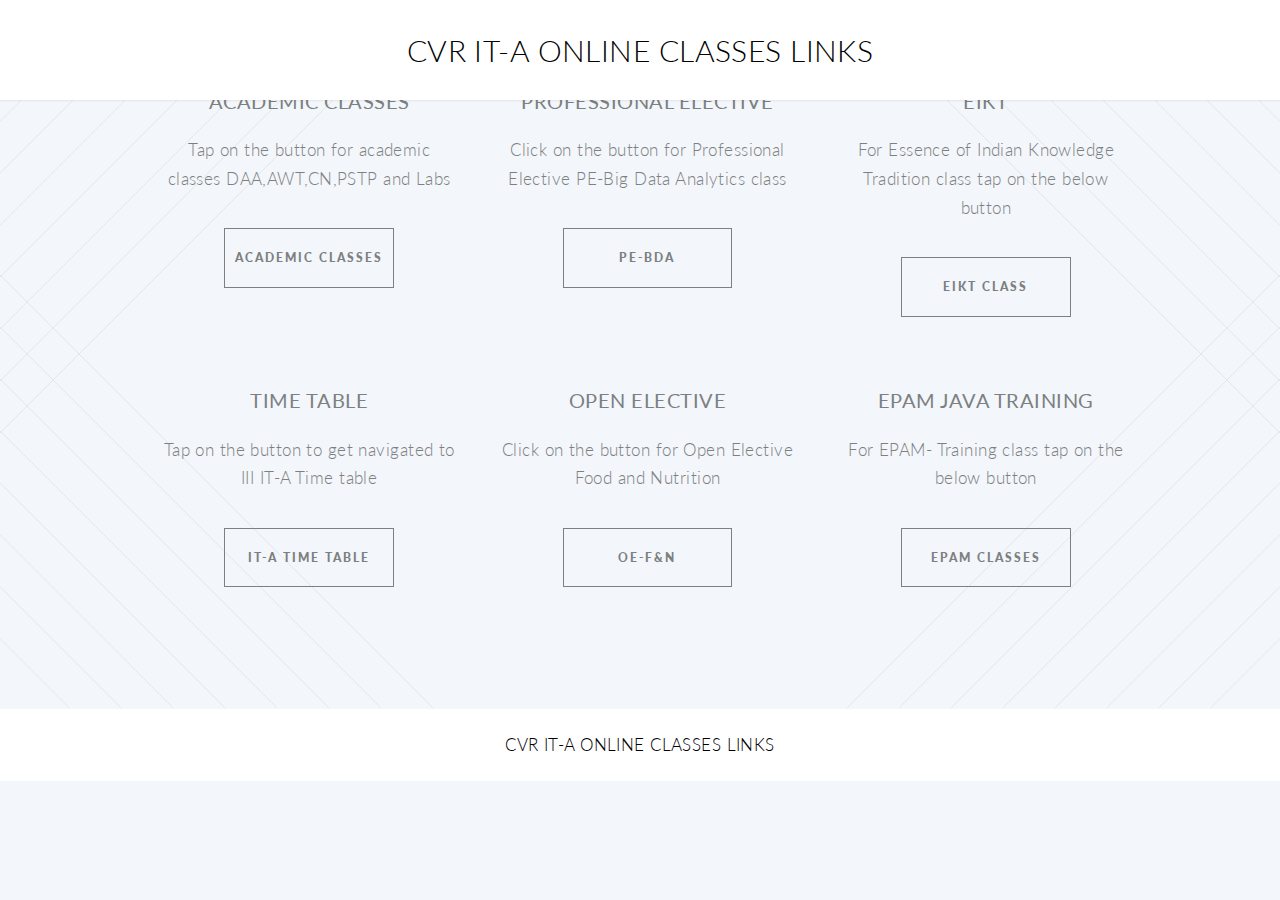
==== commit 2b2d3ac5: "Update index.html" ====
--- a/index.html
+++ b/index.html
@@ -77,7 +77,7 @@
 										<p>Click on the button for Professional Elective PE-Big Data Analytics class</p>
 										<footer>
 											<ul class="buttons">
-												<li><a href="https://cvrcoe.zoom.us/j/8318938514?pwd=dG1Va0QzcmlPeTBJR1c5ckl0V0Yxdz09" class="button small">PE-BDA</a></li>
+												<li><a href="https://cvrcoe.zoom.us/j/2025061884?pwd=MHcrSXVYTitvRGFOMjU0aEswb25KUT09" class="button small">PE-BDA</a></li>
 											</ul>
 										</footer>
 									</section>
@@ -109,12 +109,12 @@
 
 									<section>
 										<header>
-											<h3><b>InfyTQ-JAVA</b></h3>
+											<h3><b>Time Table</b></h3>
 										</header>
-										<p>Tap on the button to get navigated to CRT classes InfyTQ- JAVA</p>
+										<p>Tap on the button to get navigated to III IT-A Time table</p>
 										<footer>
 											<ul class="buttons">
-												<li><a href="https://cvrcoe.zoom.us/j/3711505559?pwd=Y1loOHNJM3VnOU1JTi9HNWJrT3p5dz09" class="button small">InfyTQ - JAVA - CRT</a></li>
+												<li><a href="https://docs.google.com/document/d/1zenio0KkKXt3XNzQtZemdK5pXwtOnFnYTEW6ZcNrNmY/edit?usp=sharing" class="button small">IT-A Time Table</a></li>
 											</ul>
 										</footer>
 									</section>
@@ -153,57 +153,7 @@
 								</div>
 							</div>
 						</section>
-				<section class="wrapper style1 container special">
-							<div class="row">
-								<div  class="col-4 col-12-narrower">
-
-									<section>
-										<header>
-											<h3><b>Time Table</b></h3>
-										</header>
-										<p>Tap on the button to get navigated to III IT-A Time table</p>
-										<footer>
-											<ul class="buttons">
-												<li><a href="https://docs.google.com/document/d/1zenio0KkKXt3XNzQtZemdK5pXwtOnFnYTEW6ZcNrNmY/edit?usp=sharing" class="button small">IT-A Time Table</a></li>
-											</ul>
-										</footer>
-									</section>
-
-								</div>
-								
-								<div class="col-4 col-12-narrower">
-
-									<section>
-										<header>
-											<h3><b>TBD</b></h3>
-										</header>
-										<p>Click on the button for --------------------------------</p>
-										<footer>
-											<ul class="buttons">
-												<li><a href="#" class="button small">--</a></li>
-											</ul>
-										</footer>
-									</section>
-
-								</div>
-								<div class="col-4 col-12-narrower">
-
-									<section>
-										<header>
-											<h3><b>TBD</b></h3>
-										</header>
-										<p>Click on the button for --------------------------------</p>
-										<footer>
-											<ul class="buttons">
-												<li><a href="#" class="button small">--</a></li>
-											</ul>
-										</footer>
-									</section>
-
-								</div>
-								
-							</div>
-						</section>
+				
 				
 						
 						
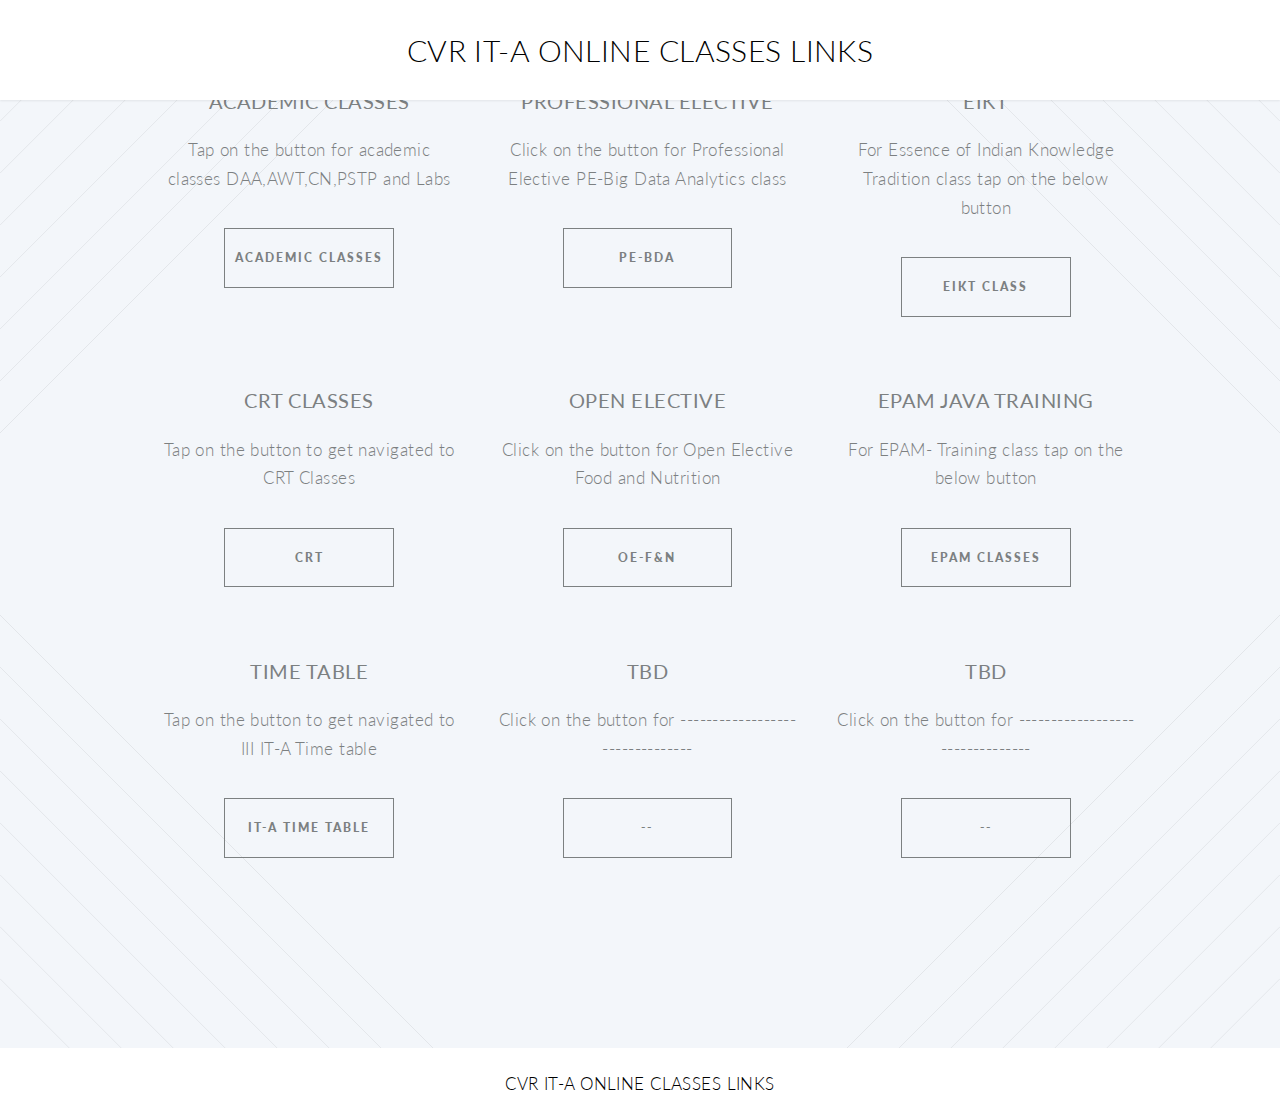
==== commit 8eee3971: "Update index.html" ====
--- a/index.html
+++ b/index.html
@@ -109,12 +109,12 @@
 
 									<section>
 										<header>
-											<h3><b>Time Table</b></h3>
-										</header>
-										<p>Tap on the button to get navigated to III IT-A Time table</p>
-										<footer>
-											<ul class="buttons">
-												<li><a href="https://docs.google.com/document/d/1zenio0KkKXt3XNzQtZemdK5pXwtOnFnYTEW6ZcNrNmY/edit?usp=sharing" class="button small">IT-A Time Table</a></li>
+											<h3><b>CRT Classes</b></h3>
+										</header>
+										<p>Tap on the button to get navigated to CRT Classes</p>
+										<footer>
+											<ul class="buttons">
+												<li><a href="https://cvrcoe.zoom.us/j/3711505559?pwd=Y1loOHNJM3VnOU1JTi9HNWJrT3p5dz09" class="button small">CRT</a></li>
 											</ul>
 										</footer>
 									</section>
@@ -153,7 +153,59 @@
 								</div>
 							</div>
 						</section>
-				
+				<section>
+										
+				<section class="wrapper style1 container special">
+							<div class="row">
+								<div  class="col-4 col-12-narrower">
+
+									<section>
+										<header>
+											<h3><b>Time Table</b></h3>
+										</header>
+										<p>Tap on the button to get navigated to III IT-A Time table</p>
+										<footer>
+											<ul class="buttons">
+												<li><a href="https://docs.google.com/document/d/1zenio0KkKXt3XNzQtZemdK5pXwtOnFnYTEW6ZcNrNmY/edit?usp=sharing" class="button small">IT-A Time Table</a></li>
+											</ul>
+										</footer>
+									</section>
+
+								</div>
+
+								<div class="col-4 col-12-narrower">
+
+									<section>
+										<header>
+											<h3><b>TBD</b></h3>
+										</header>
+										<p>Click on the button for --------------------------------</p>
+										<footer>
+											<ul class="buttons">
+												<li><a href="#" class="button small">--</a></li>
+											</ul>
+										</footer>
+									</section>
+
+								</div>
+								<div class="col-4 col-12-narrower">
+
+									<section>
+										<header>
+											<h3><b>TBD</b></h3>
+										</header>
+										<p>Click on the button for --------------------------------</p>
+										<footer>
+											<ul class="buttons">
+												<li><a href="#" class="button small">--</a></li>
+											</ul>
+										</footer>
+									</section>
+
+								</div>
+
+							</div>
+						</section>
 				
 						
 						
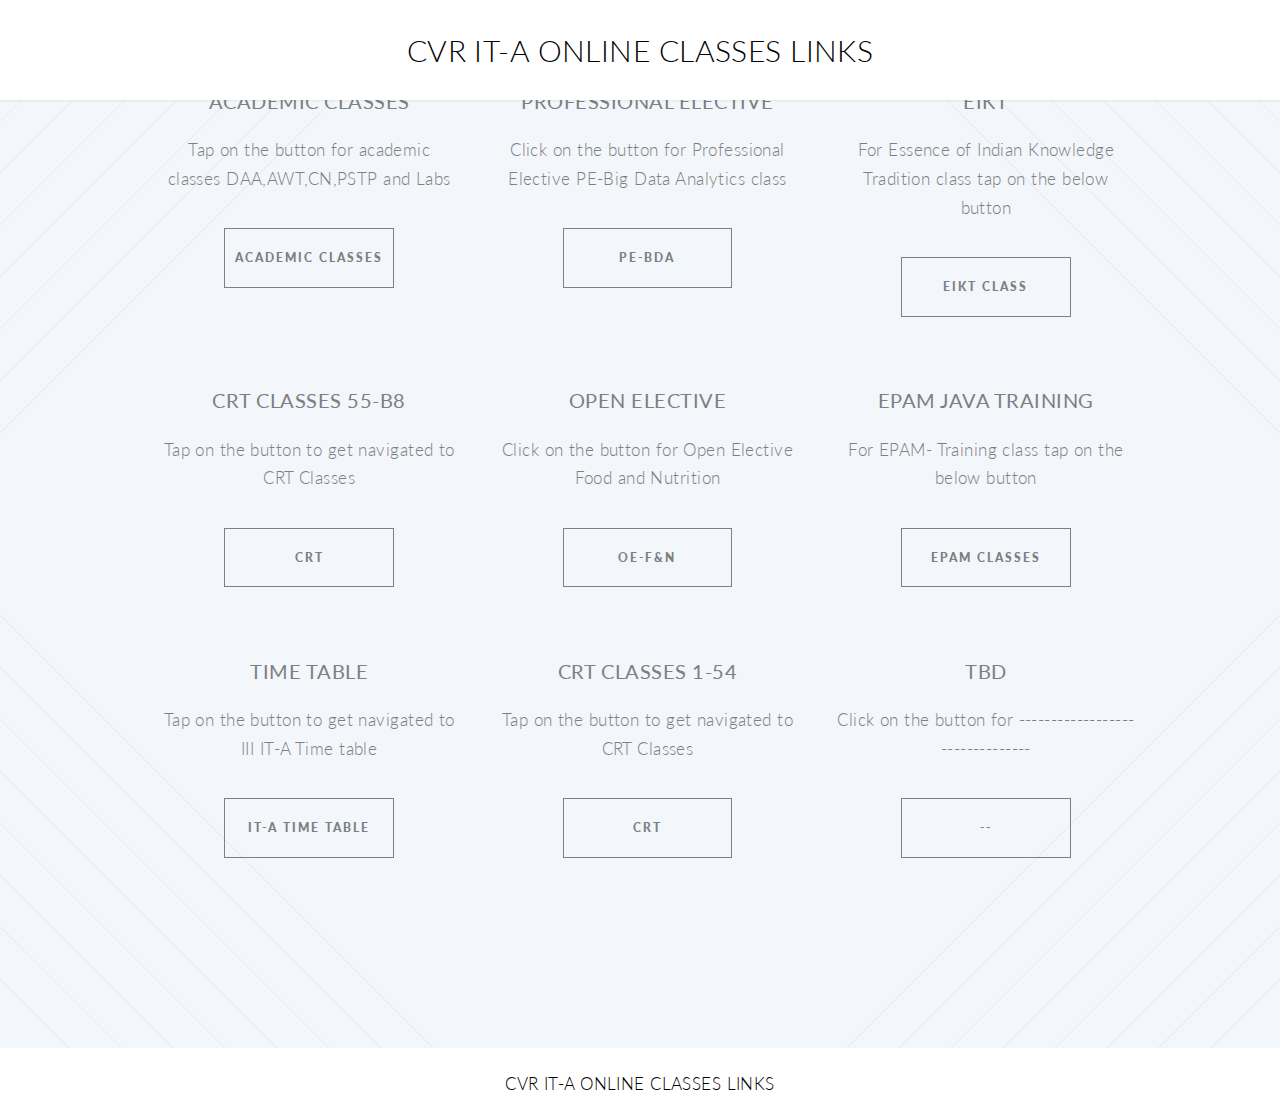
==== commit d6197148: "Update index.html" ====
--- a/index.html
+++ b/index.html
@@ -109,12 +109,12 @@
 
 									<section>
 										<header>
-											<h3><b>CRT Classes</b></h3>
+											<h3><b>CRT Classes 55-B8</b></h3>
 										</header>
 										<p>Tap on the button to get navigated to CRT Classes</p>
 										<footer>
 											<ul class="buttons">
-												<li><a href="https://cvrcoe.zoom.us/j/3711505559?pwd=Y1loOHNJM3VnOU1JTi9HNWJrT3p5dz09" class="button small">CRT</a></li>
+												<li><a href="https://cvrcoe.zoom.us/j/6843786260?pwd=UGlTWTVSUWd4TGYwc2grV1QwT3Vtdz09" class="button small">CRT</a></li>
 											</ul>
 										</footer>
 									</section>
@@ -173,21 +173,22 @@
 
 								</div>
 
-								<div class="col-4 col-12-narrower">
-
-									<section>
-										<header>
-											<h3><b>TBD</b></h3>
-										</header>
-										<p>Click on the button for --------------------------------</p>
-										<footer>
-											<ul class="buttons">
-												<li><a href="#" class="button small">--</a></li>
-											</ul>
-										</footer>
-									</section>
-
-								</div>
+								<div  class="col-4 col-12-narrower">
+
+									<section>
+										<header>
+											<h3><b>CRT Classes 1-54</b></h3>
+										</header>
+										<p>Tap on the button to get navigated to CRT Classes</p>
+										<footer>
+											<ul class="buttons">
+												<li><a href="https://cvrcoe.zoom.us/j/6842415570?pwd=UGltNHBEYm94ZE9XbFh5dHE0dmo2UT09" class="button small">CRT</a></li>
+											</ul>
+										</footer>
+									</section>
+
+								</div>
+								
 								<div class="col-4 col-12-narrower">
 
 									<section>
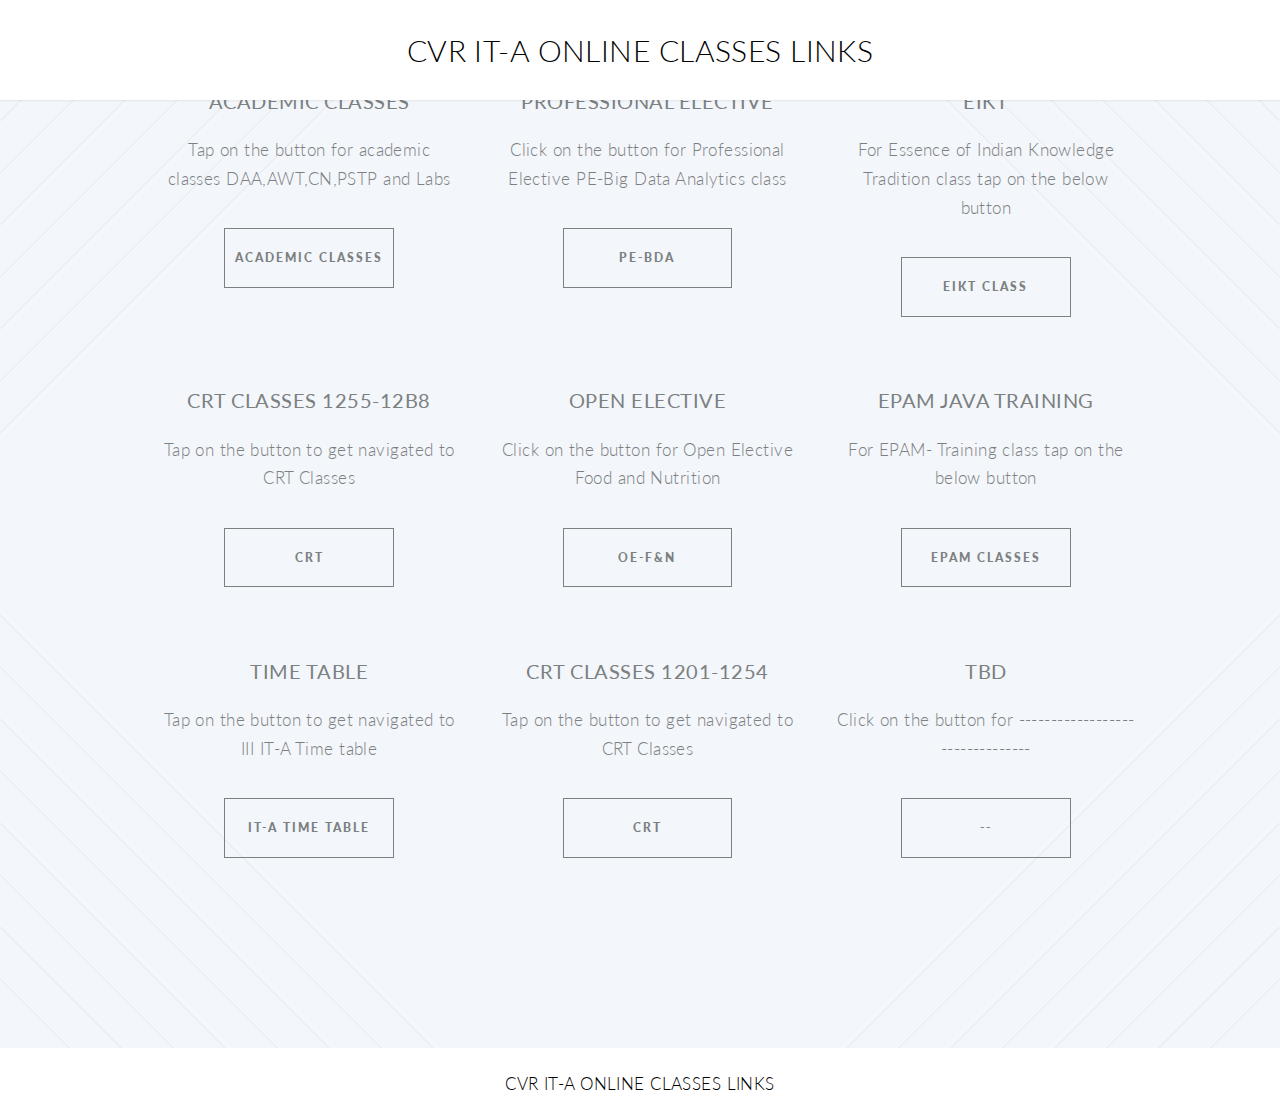
==== commit 04a55790: "Update index.html" ====
--- a/index.html
+++ b/index.html
@@ -109,7 +109,7 @@
 
 									<section>
 										<header>
-											<h3><b>CRT Classes 55-B8</b></h3>
+											<h3><b>CRT Classes 1255-12B8</b></h3>
 										</header>
 										<p>Tap on the button to get navigated to CRT Classes</p>
 										<footer>
@@ -177,7 +177,7 @@
 
 									<section>
 										<header>
-											<h3><b>CRT Classes 1-54</b></h3>
+											<h3><b>CRT Classes 1201-1254</b></h3>
 										</header>
 										<p>Tap on the button to get navigated to CRT Classes</p>
 										<footer>
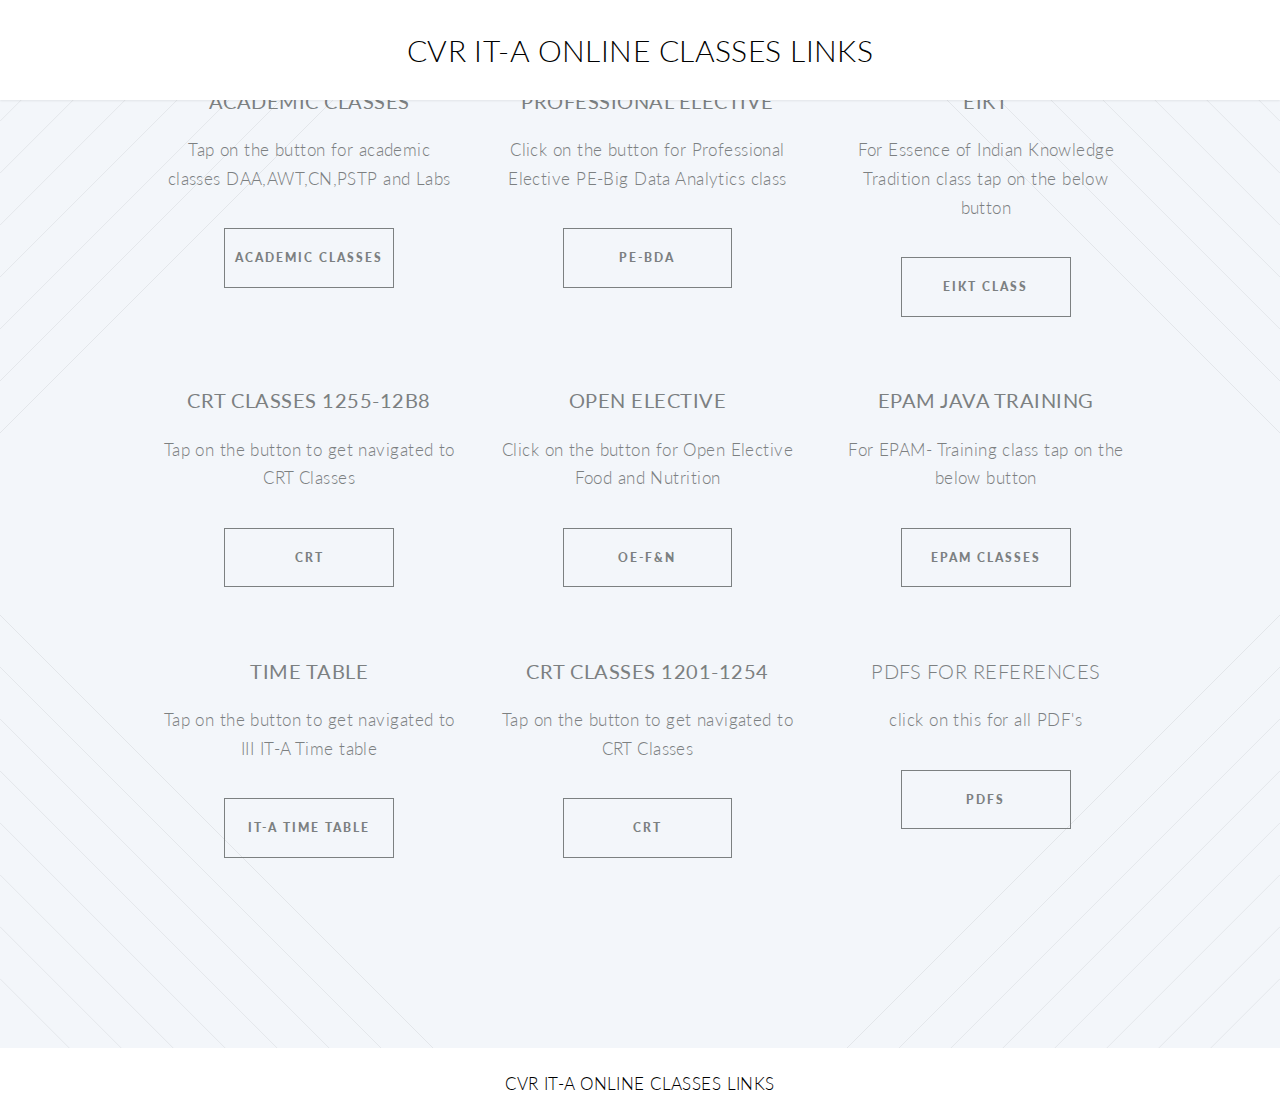
==== commit 616d4e36: "Update index.html" ====
--- a/index.html
+++ b/index.html
@@ -193,18 +193,17 @@
 
 									<section>
 										<header>
-											<h3><b>TBD</b></h3>
-										</header>
-										<p>Click on the button for --------------------------------</p>
-										<footer>
-											<ul class="buttons">
-												<li><a href="#" class="button small">--</a></li>
-											</ul>
-										</footer>
-									</section>
-
-								</div>
-
+											<h3>PDFs for References</h3>
+										</header>
+										<p>click on this for all PDF's </p>
+										<footer>
+											<ul class="buttons">
+												<li><a href="https://i.pinimg.com/736x/79/59/6f/79596f83b02ea8993d291ae36522ceb7.jpg" class="button small">PDFS</a></li>
+											</ul>
+										</footer>
+									</section>
+
+								</div>
 							</div>
 						</section>
 				
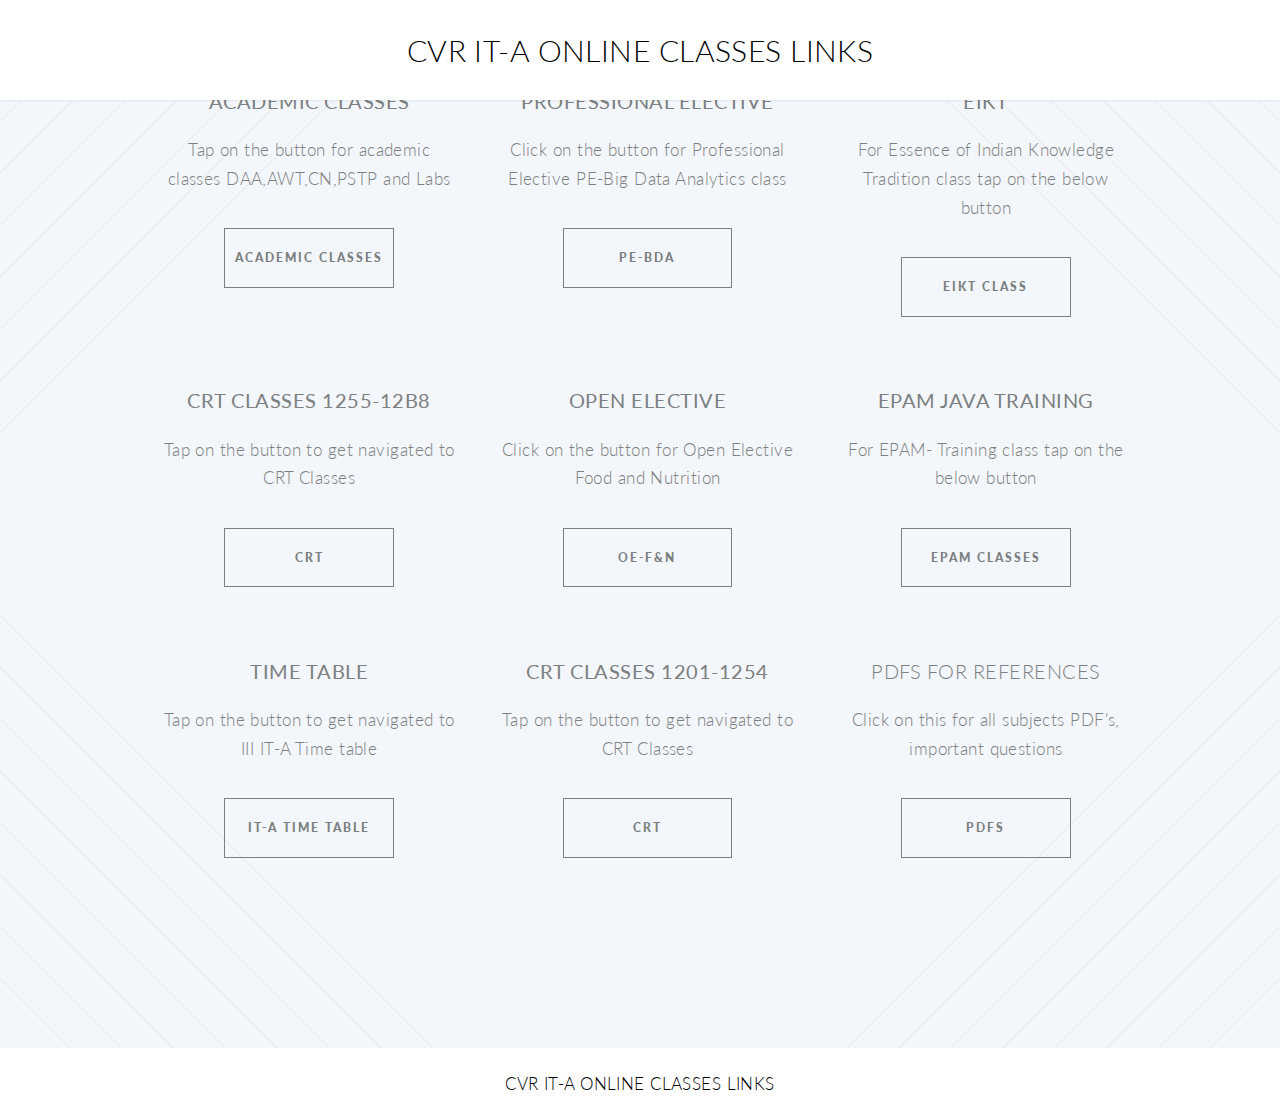
==== commit 563877a1: "Update index.html" ====
--- a/index.html
+++ b/index.html
@@ -195,7 +195,7 @@
 										<header>
 											<h3>PDFs for References</h3>
 										</header>
-										<p>click on this for all PDF's </p>
+										<p>Click on this for all subjects PDF's, important questions</p>
 										<footer>
 											<ul class="buttons">
 												<li><a href="https://i.pinimg.com/736x/79/59/6f/79596f83b02ea8993d291ae36522ceb7.jpg" class="button small">PDFS</a></li>
